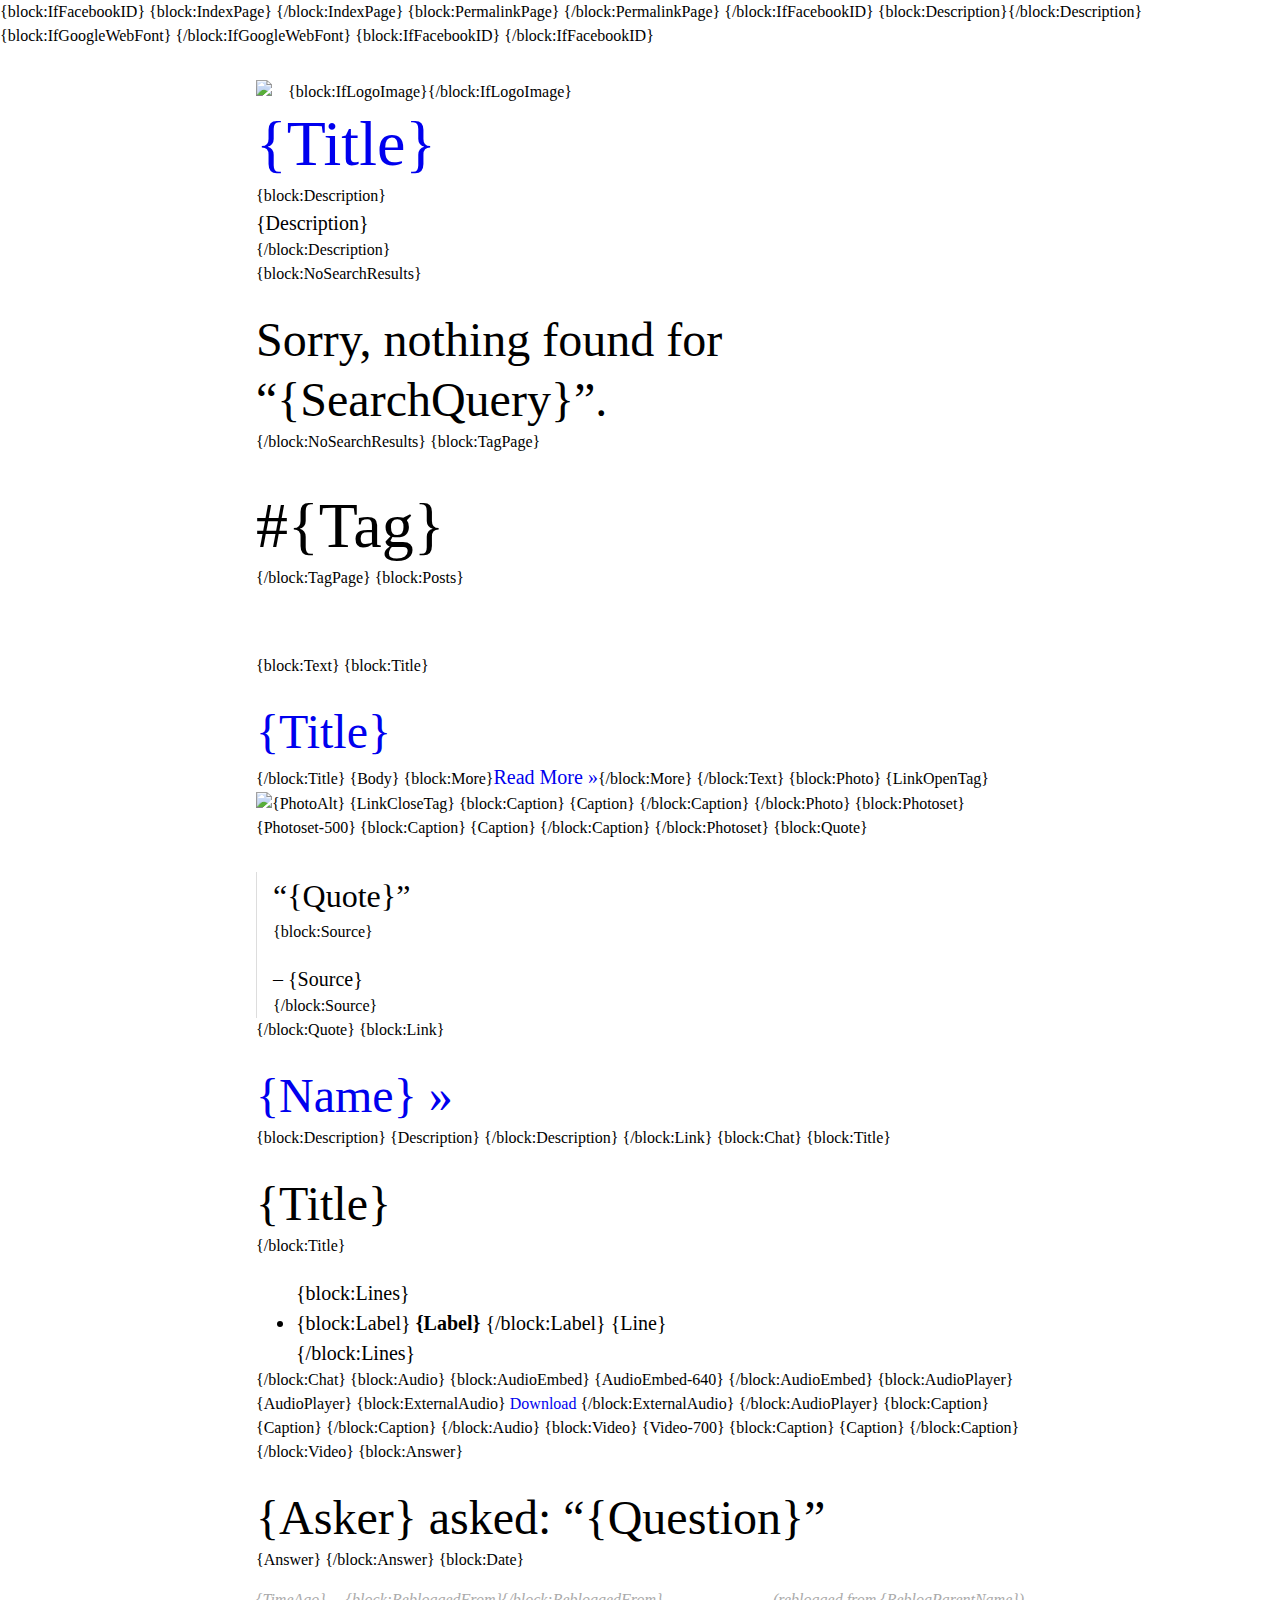
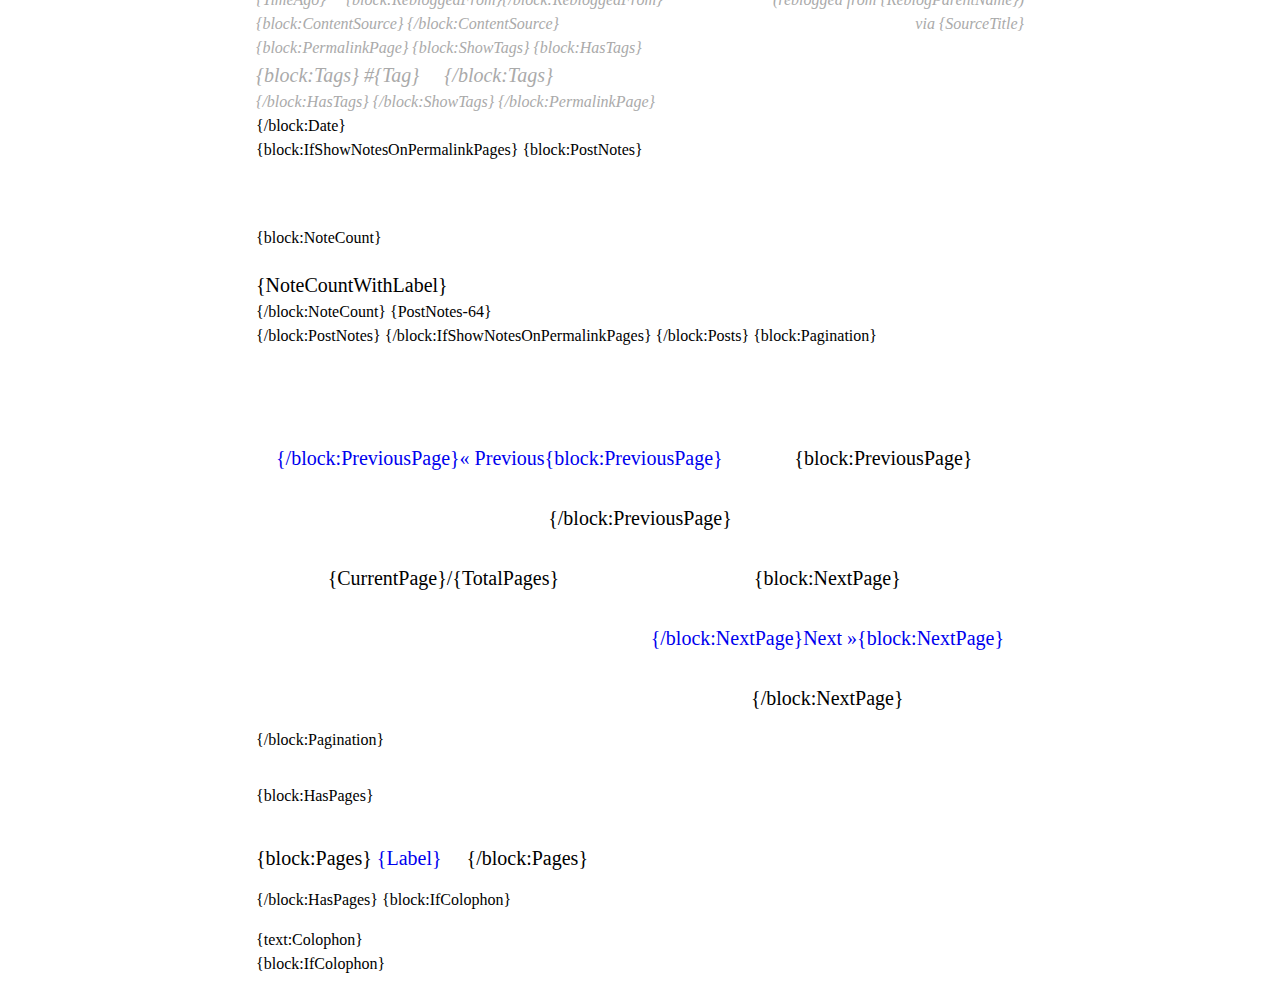
==== Ashley.html @ 75696577 "Added Google Analytics Web Property ID" ====
<!DOCTYPE html>

<!--
 
      Theme: Ashley v0.3.1
      Author: Jxnblk  [http://jxnblk.com]
      For: Tumblr  [http://tumblr.com/]
      Terms: Protected under Creative Commons.
  
-->

<html lang="en">
<head>
    <meta charset="UTF-8">
		
		<!-- Custom Variables -->
		<meta name="image:Logo" content=""/>
		<meta name="text:Google Analytics Web Property ID" content="" />
		<meta name="text:Colophon" content="Ashley theme by Jxnblk"/>
		<meta name="text:GoogleWebFont" content="Gentium Book Basic"/>
		<meta name="text:GoogleWebFontURL" content="Gentium+Book+Basic"/>
		<meta name="color:Background" content="#fff"/>
                <meta name="color:Text" content="#444"/>
                <meta name="color:Link" content="#099"/>
                <meta name="if:Show notes on permalink page" content="1" />
                <meta name="if:Show Tags" content="1" />
		<meta name="text:Facebook ID" content="YOUR_FACEBOOK_ID">
                {block:IfFacebookID}
                <meta property="fb:admin" content="{text:Facebook ID}">
                <meta property="og:site_name" content="{Title}">
                <meta property="og:image" content="{PortraitURL-48}">
                <meta property="og:title" content="{Title}{block:PostSummary} &mdash; {PostSummary}{/block:PostSummary}{block:SearchPage} &mdash; Search results for {SearchQuery}{/block:SearchPage}">
{block:IndexPage} 
                <meta property="og:type" content="blog">
                <meta property="og:description" content="{MetaDescription}">
{/block:IndexPage}      
{block:PermalinkPage}
                <meta property="og:type" content="article">
                <meta property="og:description" content="{block:PostSummary}{PostSummary}{/block:PostSummary}">
{/block:PermalinkPage}
{/block:IfFacebookID}
		<title>{Title}{block:PostSummary} &mdash; {PostSummary}{/block:PostSummary}</title>
		{block:Description}<meta name="description" content="{MetaDescription}">{/block:Description}

		<link rel="shortcut icon" href="{Favicon}">
		<link rel="apple-touch-icon" href="{PortraitURL-128}">
		<link rel="alternate" type="application/rss+xml" href="{RSS}">
    
    
    {block:IfGoogleWebFont}
      <!-- Google Web Fonts -->
      <link href='http://fonts.googleapis.com/css?family={text:GoogleWebFontURL}' rel='stylesheet' type='text/css'>
    {/block:IfGoogleWebFont}
    
    <meta name=viewport content='width=device-width, initial-scale=1'>
        
        
		<!--[if lt IE 9]>
			<script src="http://html5shim.googlecode.com/svn/trunk/html5.js"></script>
		<![endif]-->

		<style>
      
      * {
        margin: 0;
        padding: 0;
      }
      
      body {
        color: {color:Text};
        background: {color:Background};
        font-family: '{text:GoogleWebFont}', Georgia, serif;
        font-size: 100%;
        line-height: 1.5;
        font-weight: 400;
      }
      
      
      h1, h2, .h1, .h2 {
        font-weight: 400;
        line-height: 1.25;
        margin-top: .5em;
      }
      
      h1, .h1 {
        font-size: 32px;
      }
      
      h2, .h2 {
        font-size: 24px;
      }
      
      h3, .h3 {
        font-size: 20px;
      }
      
      h1+h2 { margin-top: 0; }
      
      p, .p, ul, ol {
        font-size: 18px;
      }
      
      small, .small {
        font-size: 14px;
      }
      
      strong, .strong {
        font-weight: 700;
      }
      
      p, ul, ol { margin-top: 1em; }
      
            @media screen and (min-width: 480px) {
              h1, .h1 { font-size: 48px; }
              h2, .h2 { font-size: 32px; }
              h3, .h3 { font-size: 24px; }
              p, .p, ul, ol { font-size: 20px;}
              small, .small { font-size: 16px;}
            }
            
            @media screen and (min-width: 640px) {
              h1, .h1 { font-size: 64px; }
              h2, .h2 { font-size: 48px; } 
              h3, .h3 { font-size: 32px; }
            }
      
      
      .wrap {
        width: 90%;
        padding: 0 5%;
        max-width: 48em;
        margin: 0 auto;
        overflow: hidden;
      }
      
      article {
        margin-top: 4em;
      }
      
      a {
        color: {color:Link};
        text-decoration: none;
      }
      
      a:hover {
        text-decoration: underline;
      }
      
      header {
        width: 90%;
        padding: 2em 5% 0;
        max-width: 48em;
        margin: 0 auto;
        overflow: hidden;
      }
      
      header:after {
        clear: both;
        content: '.';
        display: block;
        height: 0;
        visibility: hidden;
      }
      
      .logo {
        float: left;
        margin-right: 1em;
      }
      
      header h1, header p {
        margin: 0;
      }
      
      header a, a.post-title {
        color: {color:Text};
      }
      
      a.post-title:hover {
        text-decoration: none;
        color: {color:Link};
      }
      
      header a:hover {
        text-decoration: none;
      }
      
      .post img,
      .photoset,
      .photoset img,
      .photoset_row {
        max-width: 100%;
      }
      
      .post iframe, .video object {
        width: 100%;
        max-width: 100%;
      }
      
      .post blockquote {
        padding-left: 1em;
        border-left: 1px solid #ddd;
      }
      
      .post ul, .post ol {
        margin-left: 2em;
      }
      
      .post footer ul, .post footer ol {
        margin: 0;
      }
      
      .quote blockquote {
        padding: 0;
        border: none;
        font-style: italic;
      }
      
      .quote .source {
        text-align: right;
      }
      
      .post footer {
        padding: 0;
        margin-top: 1em;
        color: #aaa;
        font-style: italic;
      }
      
      .post footer a {
        color: #aaa;
      }
      
      .post footer a:hover {
        color: #999;
      }
      
      .post footer .source {
        float: right;
        margin-right: 0;
      }
      
      .post footer ul li {
        display: inline-block;
        margin-right: 1em;
      }
      
      .tags {
        margin-top: 1em;
      }
      
      .pagination {
        margin-top: 4em;
        text-align: center;
        line-height: 3em;
      }
      
      .pagination:after {
        clear: both;
        content: '.';
        display: block;
        height: 0;
        visibility: hidden;
      }
      
      .pagination a {
        display: block;
        height: 3em;
        padding: 0 1em;
        border-radius: 0.25em;
      }
      
      .pagination a:hover {
        background: #eee;
        text-decoration: none;
      }
      
      .pagination .previous {
        float: left;
      }
      
      .pagination .next {
        float: right;
      }

    
      footer.wrap {
        padding-top: 2em;
        padding-bottom: 2em;
      }
      
      ul.pages {
        list-style: none;
      }
      
      ul.pages li {
        display: inline-block;
        margin-right: 1em;        
      }
      
      ul.pages li a {
        display: block;
        height: 3em;
        line-height: 3em;
      }
      
      
      /* Permalink Notes */
      
      aside.notes {
        margin-top: 4em;
      }
      
      ol.notes {
        list-style: none;
        margin-top: 1em;
        border: 1px solid #ddd;
        border-radius: 0.25em;
      }
      
      ol.notes, ol.notes a {
        color: #aaa;
      }
      
      li.note {
        display: block;
        line-height: 2em;
        padding: 0.5em 1em;
        border-bottom: 1px solid #ddd;
      }
      li.note:last-child {
        border: none;
      }
      
      ol.notes li.note img.avatar {
        display: block;
        float: left;
        width: 2em;
        height: 2em;
        margin-right: 1em;
        border-radius: 0.25em;
      }
      
      .notes .action a {
        color: {color:Text};
      }
      
      .action {
        display: block;
        margin-left: 3em;
      }
      
      .notes blockquote {
        line-height: 1.5;
        margin-left: 3em;
      }
		  
			{CustomCSS}
			
		</style>
</head>

<body>

{block:IfFacebookID}
<script type="text/javascript">
// <![CDATA[
    var meta = document.createElement('meta');
    meta.setAttribute("property", "og:url");
    meta.setAttribute("content", location.href);
    (document.getElementsByTagName('head')[0] || document.getElementsByTagName('body')[0]).appendChild(meta);    
// ]]>
</script>
{/block:IfFacebookID}


  <header>
    {block:IfLogoImage}<a href="/"><img src="{image:Logo}" class="logo" /></a>{/block:IfLogoImage}
  	<h1><a href="/">{Title}</a></h1>
  	{block:Description}
  		<p>{Description}</p>
  	{/block:Description}
  </header>


		<div class="content wrap">
			<section class="posts">
				{block:NoSearchResults}
					<h2>Sorry, nothing found for &ldquo;{SearchQuery}&rdquo;.</h2>
				{/block:NoSearchResults}

				{block:TagPage}
					<h2 class="h1">#{Tag}</h2>
				{/block:TagPage}

				{block:Posts}
					<article class="post {PostType}">
						{block:Text}
							{block:Title}
								<a href="{Permalink}" class="post-title"><h2>{Title}</h2></a>
							{/block:Title}
							
							{Body}
							
							{block:More}<a href="{Permalink}" class="p">Read More &raquo;</a>{/block:More}
							
						{/block:Text}

						{block:Photo}
							{LinkOpenTag}
                <img src="{PhotoURL-HighRes}" alt="{PhotoAlt}">           
							{LinkCloseTag}

							{block:Caption}
								{Caption}
							{/block:Caption}
						{/block:Photo}

						{block:Photoset}
							{Photoset-500}

							{block:Caption}
								{Caption}
							{/block:Caption}
						{/block:Photoset}

						{block:Quote}
							<blockquote>
								<p class="h3">&ldquo;{Quote}&rdquo;</p>

								{block:Source}
									<p class="source">&ndash; {Source}</p>
								{/block:Source}
							</blockquote>
						{/block:Quote}

						{block:Link}
							<h2><a href="{URL}"{Target}>{Name} &raquo;</a></h2>

							{block:Description}
								{Description}
							{/block:Description}
						{/block:Link}

						{block:Chat}
							{block:Title}
								<h2>{Title}</h2>
							{/block:Title}

							<ul>
								{block:Lines}
									<li class="{Alt}">
										{block:Label}
										    <b>{Label}</b>
										{/block:Label}

										{Line}
									</li>
								{/block:Lines}
							</ul>
						{/block:Chat}

						{block:Audio}
							{block:AudioEmbed}
								{AudioEmbed-640}
							{/block:AudioEmbed}
							{block:AudioPlayer}
								{AudioPlayer}
								{block:ExternalAudio}
									<a href="{ExternalAudioURL}">Download</a>
								{/block:ExternalAudio}
							{/block:AudioPlayer}
							
							{block:Caption}
								{Caption}
							{/block:Caption}
						{/block:Audio}

						{block:Video}
							{Video-700}

							{block:Caption}
								{Caption}
							{/block:Caption}
						{/block:Video}

						{block:Answer}
							<h2>{Asker} asked: <q>{Question}</q></h2>

							{Answer}
						{/block:Answer}

						{block:Date}
							<footer>
								<ul class="small">
									<li><a href="{Permalink}" title="{DayOfWeek}, {DayOfMonth} {Month} {Year}, {24Hour}:{Minutes}:{Seconds}">{TimeAgo}</a></li>
										
									{block:RebloggedFrom}<li class="source"> (reblogged from <a href="{ReblogParentURL}">{ReblogParentName}</a>)</li>{/block:RebloggedFrom}
									{block:ContentSource}
										<li class="source">via <a href="{SourceURL}">{SourceTitle}</a></li>
									{/block:ContentSource}
									
								</ul>
								
								{block:PermalinkPage}
                    {block:ShowTags}
                    {block:HasTags}
  											<ul class="tags">
  												{block:Tags}
  													<li>
  														<a href="{TagURL}">#{Tag}</a>
  													</li>
  												{/block:Tags}
  											</ul>
  									{/block:HasTags}
  									{/block:ShowTags}	
								{/block:PermalinkPage}
								
								
							</footer>
						{/block:Date}
					</article> <!-- /post -->			

				{block:IfShowNotesOnPermalinkPages}	
  				{block:PostNotes}
  				  <aside class="notes">
    				  {block:NoteCount}<p>{NoteCountWithLabel}</p>{/block:NoteCount}
    					{PostNotes-64}
  				  </aside>
  				{/block:PostNotes}
                                {/block:IfShowNotesOnPermalinkPages}

				{/block:Posts}
				
				{block:Pagination}
					<div class="pagination p">
						<span class="previous">{block:PreviousPage}<a href="{PreviousPage}" class="previous">{/block:PreviousPage}&laquo; Previous{block:PreviousPage}</a>{/block:PreviousPage}</span>
						<span class="page-numbers">{CurrentPage}/{TotalPages}</span>
						<span class="next">{block:NextPage}<a href="{NextPage}">{/block:NextPage}Next &raquo;{block:NextPage}</a>{/block:NextPage}</span>
					</div>
				{/block:Pagination}
				
				
				
			</section> <!-- /posts -->
		</div> <!-- /content -->
	
		
	<footer class="small wrap">
	
  	{block:HasPages}
  		<ul class="pages">
				{block:Pages}
					<li><a href="{URL}">{Label}</a></li>
				{/block:Pages}
  		</ul>
		{/block:HasPages}
		
	  {block:IfColophon}<p class="small">{text:Colophon}</p>{block:IfColophon}
	</footer>
	    <script type="text/javascript">
var analytics_code = '{text:Google Analytics Web Property ID}'.trim();
if (analytics_code.length) {
var _gaq = _gaq || [];
_gaq.push(['_setAccount', analytics_code]);
_gaq.push(['_trackPageview']);

(function() {
var ga = document.createElement('script'); ga.type = 'text/javascript'; ga.async = true;
ga.src = ('https:' == document.location.protocol ? 'https://ssl' : 'http://www') + '.google-analytics.com/ga.js';
var s = document.getElementsByTagName('script')[0]; s.parentNode.insertBefore(ga, s);
})();
}
</script>  
		
</body>
</html>
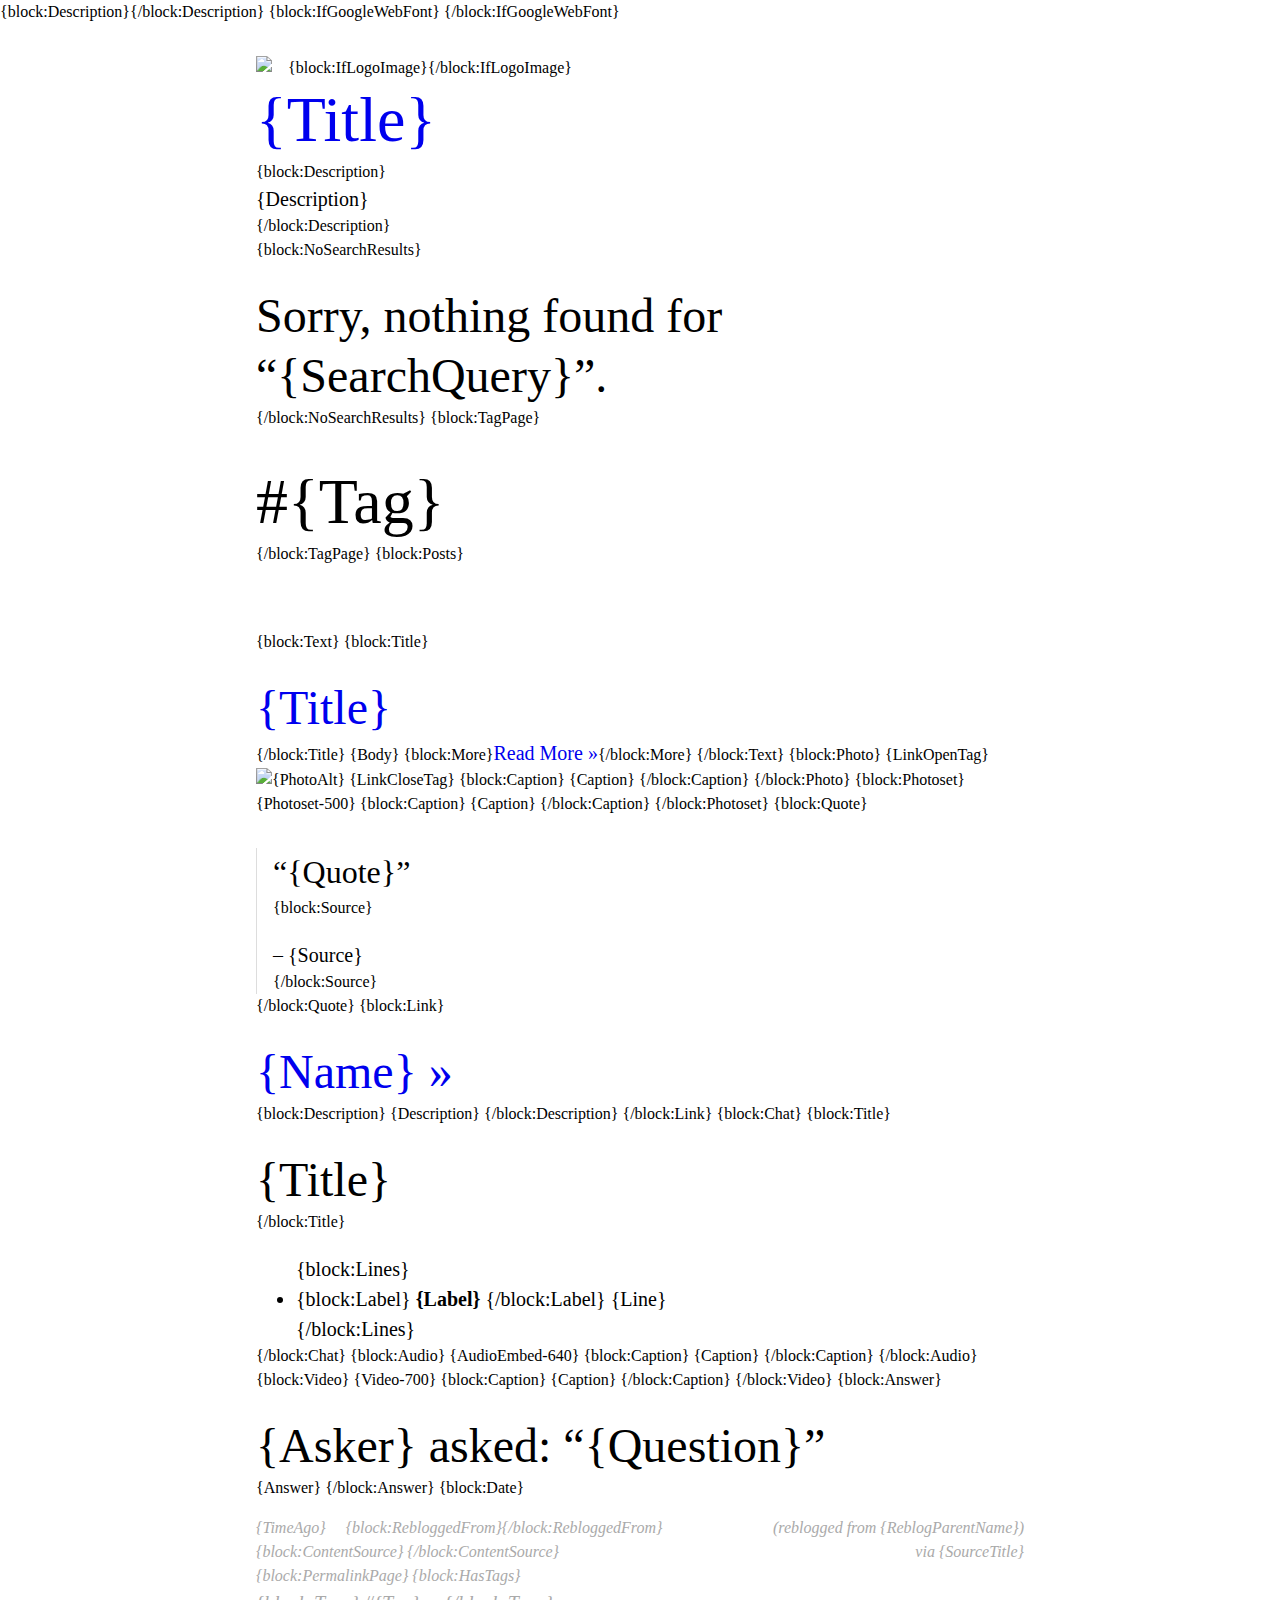
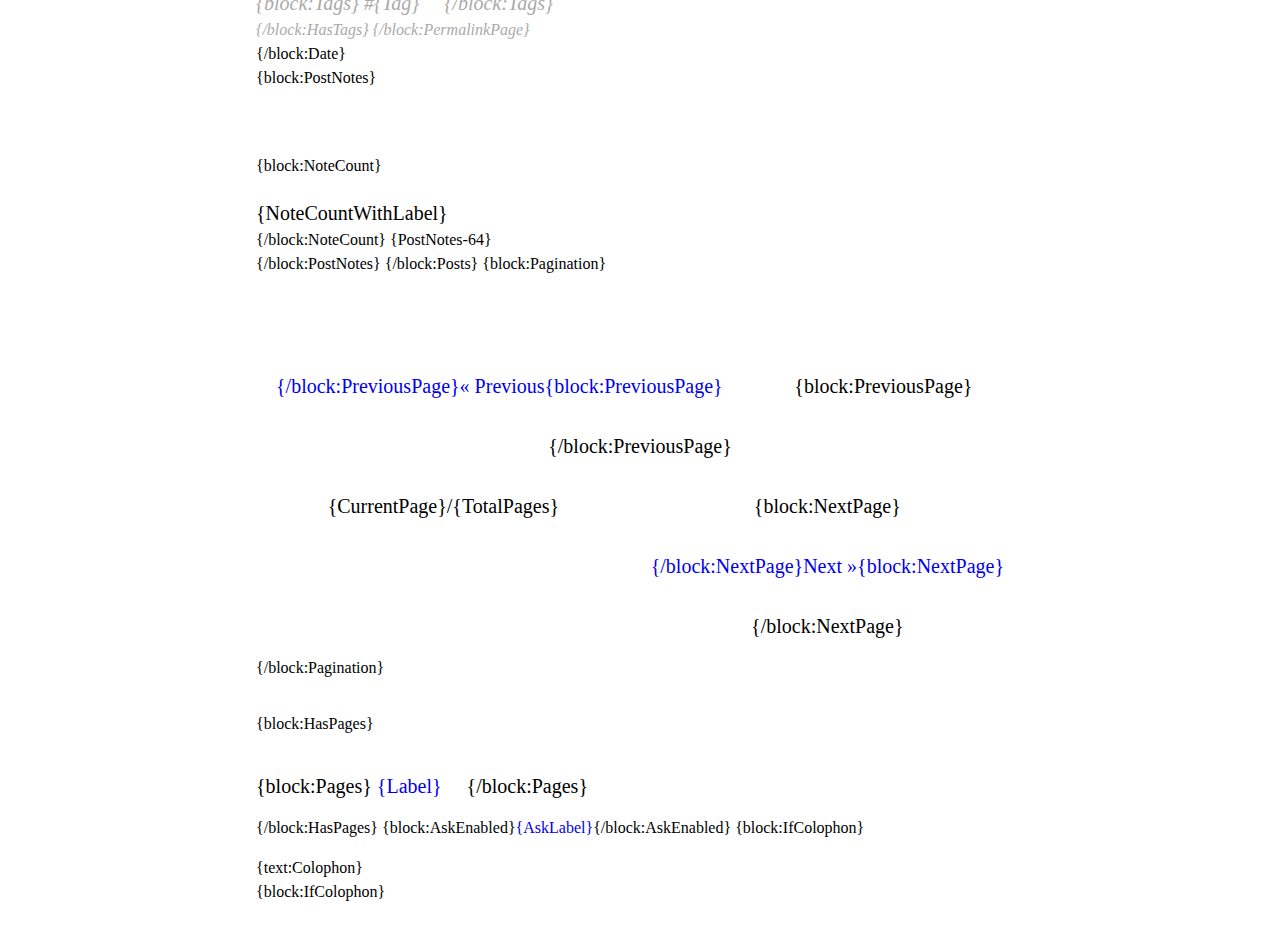
==== commit 2f23a650: "centered images" ====
--- a/Ashley.html
+++ b/Ashley.html
@@ -1,64 +1,35 @@
 <!DOCTYPE html>
-
 <!--
  
-      Theme: Ashley v0.3.1
+      Theme: Ashley v0.4
       Author: Jxnblk  [http://jxnblk.com]
       For: Tumblr  [http://tumblr.com/]
       Terms: Protected under Creative Commons.
   
 -->
-
 <html lang="en">
 <head>
     <meta charset="UTF-8">
-		
 		<!-- Custom Variables -->
 		<meta name="image:Logo" content=""/>
-		<meta name="text:Google Analytics Web Property ID" content="" />
 		<meta name="text:Colophon" content="Ashley theme by Jxnblk"/>
 		<meta name="text:GoogleWebFont" content="Gentium Book Basic"/>
 		<meta name="text:GoogleWebFontURL" content="Gentium+Book+Basic"/>
 		<meta name="color:Background" content="#fff"/>
-                <meta name="color:Text" content="#444"/>
-                <meta name="color:Link" content="#099"/>
-                <meta name="if:Show notes on permalink page" content="1" />
-                <meta name="if:Show Tags" content="1" />
-		<meta name="text:Facebook ID" content="YOUR_FACEBOOK_ID">
-                {block:IfFacebookID}
-                <meta property="fb:admin" content="{text:Facebook ID}">
-                <meta property="og:site_name" content="{Title}">
-                <meta property="og:image" content="{PortraitURL-48}">
-                <meta property="og:title" content="{Title}{block:PostSummary} &mdash; {PostSummary}{/block:PostSummary}{block:SearchPage} &mdash; Search results for {SearchQuery}{/block:SearchPage}">
-{block:IndexPage} 
-                <meta property="og:type" content="blog">
-                <meta property="og:description" content="{MetaDescription}">
-{/block:IndexPage}      
-{block:PermalinkPage}
-                <meta property="og:type" content="article">
-                <meta property="og:description" content="{block:PostSummary}{PostSummary}{/block:PostSummary}">
-{/block:PermalinkPage}
-{/block:IfFacebookID}
+    <meta name="color:Text" content="#444"/>
+    <meta name="color:Link" content="#099"/>
 		<title>{Title}{block:PostSummary} &mdash; {PostSummary}{/block:PostSummary}</title>
 		{block:Description}<meta name="description" content="{MetaDescription}">{/block:Description}
-
 		<link rel="shortcut icon" href="{Favicon}">
 		<link rel="apple-touch-icon" href="{PortraitURL-128}">
 		<link rel="alternate" type="application/rss+xml" href="{RSS}">
-    
-    
     {block:IfGoogleWebFont}
-      <!-- Google Web Fonts -->
       <link href='http://fonts.googleapis.com/css?family={text:GoogleWebFontURL}' rel='stylesheet' type='text/css'>
     {/block:IfGoogleWebFont}
-    
     <meta name=viewport content='width=device-width, initial-scale=1'>
-        
-        
 		<!--[if lt IE 9]>
 			<script src="http://html5shim.googlecode.com/svn/trunk/html5.js"></script>
 		<![endif]-->
-
 		<style>
       
       * {
@@ -191,7 +162,7 @@
         max-width: 100%;
       }
       
-      .post iframe, .video object {
+      .post iframe:not(.photoset), .video object {
         width: 100%;
         max-width: 100%;
       }
@@ -353,25 +324,22 @@
         line-height: 1.5;
         margin-left: 3em;
       }
+      
+      img.singlePhoto {
+        display:block;
+        margin: auto
+      }
+
+      iframe.photoset {
+        margin: auto;
+        display: table;
+      }
 		  
 			{CustomCSS}
 			
 		</style>
 </head>
-
 <body>
-
-{block:IfFacebookID}
-<script type="text/javascript">
-// <![CDATA[
-    var meta = document.createElement('meta');
-    meta.setAttribute("property", "og:url");
-    meta.setAttribute("content", location.href);
-    (document.getElementsByTagName('head')[0] || document.getElementsByTagName('body')[0]).appendChild(meta);    
-// ]]>
-</script>
-{/block:IfFacebookID}
-
 
   <header>
     {block:IfLogoImage}<a href="/"><img src="{image:Logo}" class="logo" /></a>{/block:IfLogoImage}
@@ -380,7 +348,6 @@
   		<p>{Description}</p>
   	{/block:Description}
   </header>
-
 
 		<div class="content wrap">
 			<section class="posts">
@@ -460,15 +427,8 @@
 						{/block:Chat}
 
 						{block:Audio}
-							{block:AudioEmbed}
-								{AudioEmbed-640}
-							{/block:AudioEmbed}
-							{block:AudioPlayer}
-								{AudioPlayer}
-								{block:ExternalAudio}
-									<a href="{ExternalAudioURL}">Download</a>
-								{/block:ExternalAudio}
-							{/block:AudioPlayer}
+							
+						  {AudioEmbed-640}
 							
 							{block:Caption}
 								{Caption}
@@ -493,16 +453,13 @@
 							<footer>
 								<ul class="small">
 									<li><a href="{Permalink}" title="{DayOfWeek}, {DayOfMonth} {Month} {Year}, {24Hour}:{Minutes}:{Seconds}">{TimeAgo}</a></li>
-										
 									{block:RebloggedFrom}<li class="source"> (reblogged from <a href="{ReblogParentURL}">{ReblogParentName}</a>)</li>{/block:RebloggedFrom}
 									{block:ContentSource}
 										<li class="source">via <a href="{SourceURL}">{SourceTitle}</a></li>
 									{/block:ContentSource}
-									
 								</ul>
 								
 								{block:PermalinkPage}
-                    {block:ShowTags}
                     {block:HasTags}
   											<ul class="tags">
   												{block:Tags}
@@ -511,23 +468,19 @@
   													</li>
   												{/block:Tags}
   											</ul>
-  									{/block:HasTags}
-  									{/block:ShowTags}	
+  									{/block:HasTags}			
 								{/block:PermalinkPage}
-								
-								
+															
 							</footer>
 						{/block:Date}
 					</article> <!-- /post -->			
-
-				{block:IfShowNotesOnPermalinkPages}	
+				
   				{block:PostNotes}
   				  <aside class="notes">
     				  {block:NoteCount}<p>{NoteCountWithLabel}</p>{/block:NoteCount}
     					{PostNotes-64}
   				  </aside>
   				{/block:PostNotes}
-                                {/block:IfShowNotesOnPermalinkPages}
 
 				{/block:Posts}
 				
@@ -538,15 +491,11 @@
 						<span class="next">{block:NextPage}<a href="{NextPage}">{/block:NextPage}Next &raquo;{block:NextPage}</a>{/block:NextPage}</span>
 					</div>
 				{/block:Pagination}
-				
-				
-				
+							
 			</section> <!-- /posts -->
 		</div> <!-- /content -->
 	
-		
 	<footer class="small wrap">
-	
   	{block:HasPages}
   		<ul class="pages">
 				{block:Pages}
@@ -554,23 +503,9 @@
 				{/block:Pages}
   		</ul>
 		{/block:HasPages}
-		
+		{block:AskEnabled}<a href="/ask">{AskLabel}</a>{/block:AskEnabled}
 	  {block:IfColophon}<p class="small">{text:Colophon}</p>{block:IfColophon}
 	</footer>
-	    <script type="text/javascript">
-var analytics_code = '{text:Google Analytics Web Property ID}'.trim();
-if (analytics_code.length) {
-var _gaq = _gaq || [];
-_gaq.push(['_setAccount', analytics_code]);
-_gaq.push(['_trackPageview']);
-
-(function() {
-var ga = document.createElement('script'); ga.type = 'text/javascript'; ga.async = true;
-ga.src = ('https:' == document.location.protocol ? 'https://ssl' : 'http://www') + '.google-analytics.com/ga.js';
-var s = document.getElementsByTagName('script')[0]; s.parentNode.insertBefore(ga, s);
-})();
-}
-</script>  
-		
+	
 </body>
 </html>
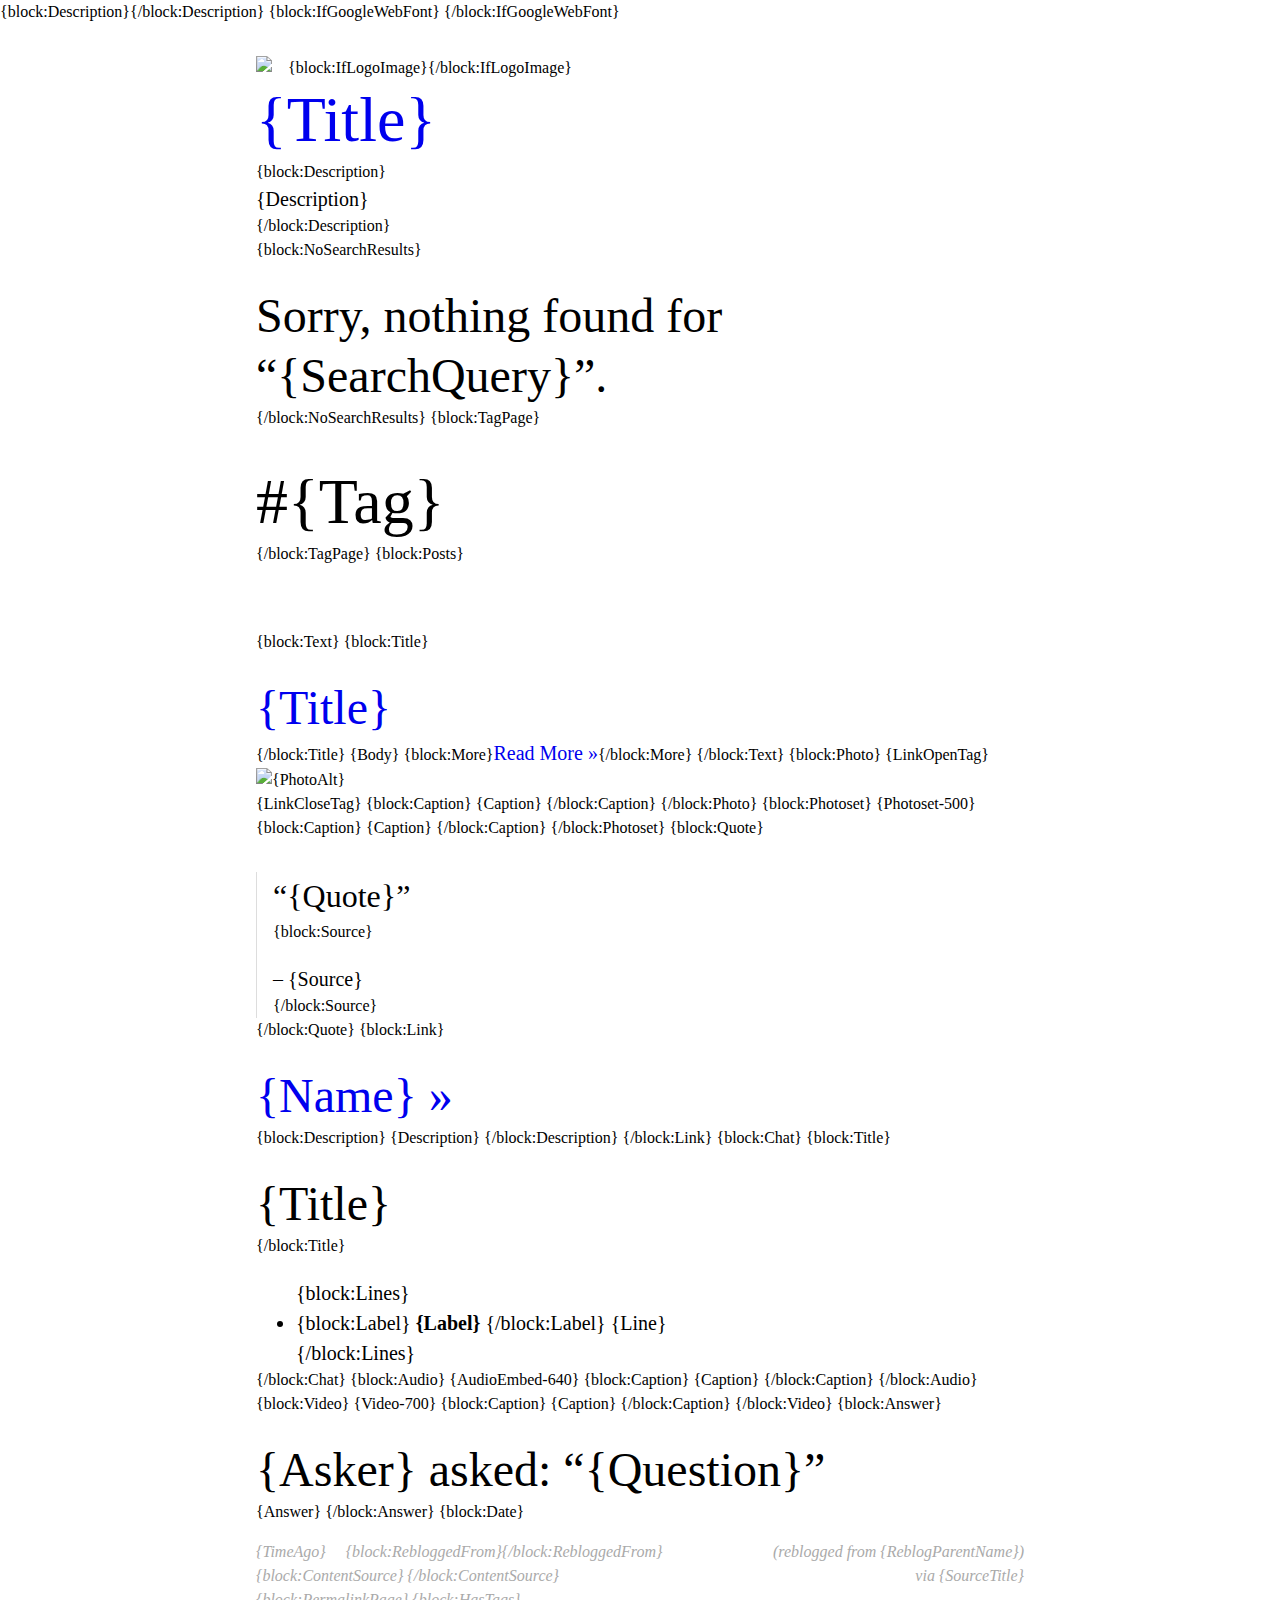
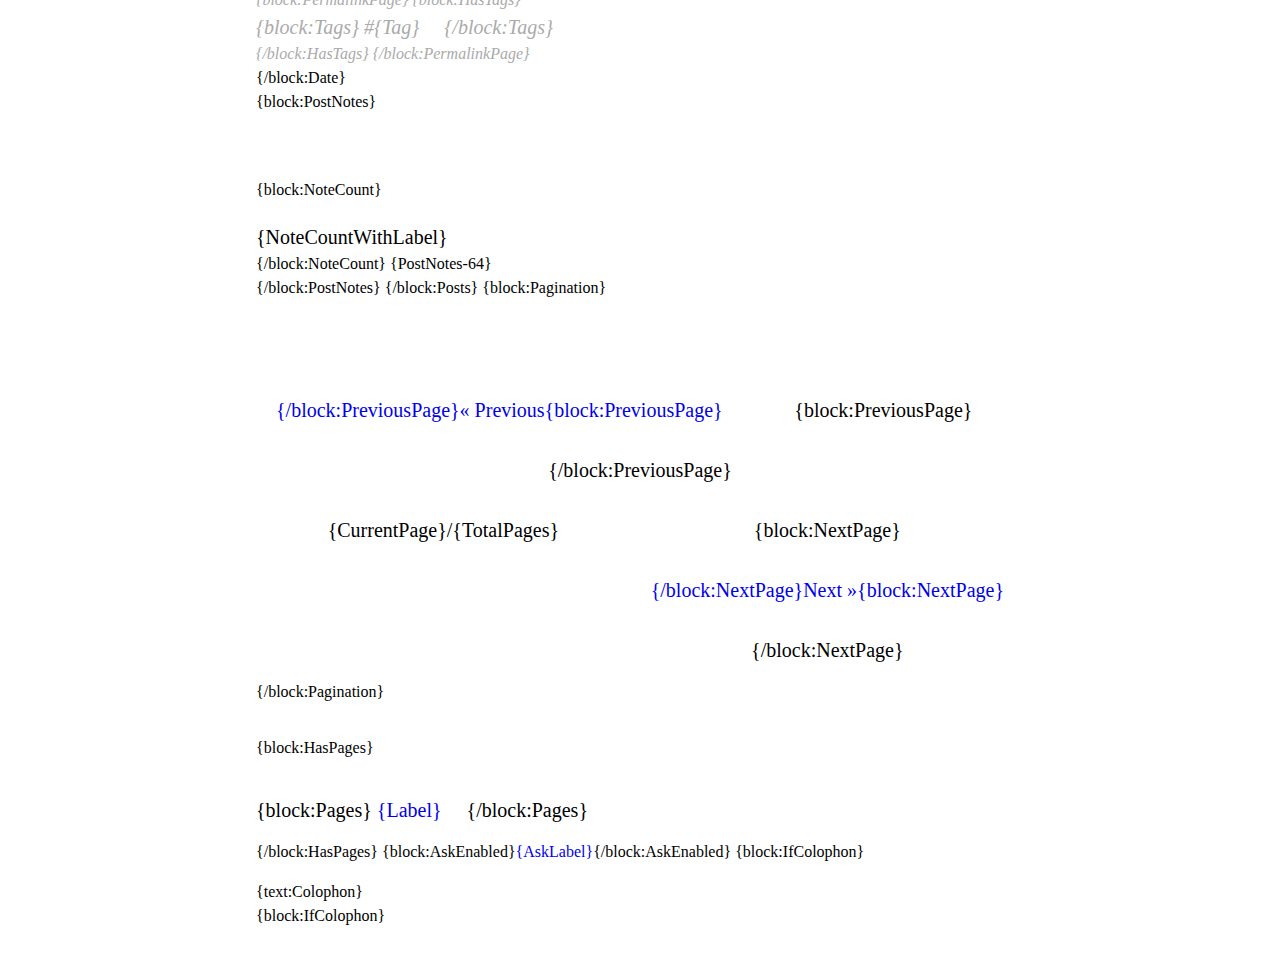
==== commit a6aeb940: "Merge d1b3cc02b4ee8889997dde9091bb0cc9f5d08c7b into 6bc4c1c0626e89740cc9ab27162dc585326d2cde" ====
--- a/Ashley.html
+++ b/Ashley.html
@@ -374,7 +374,7 @@
 
 						{block:Photo}
 							{LinkOpenTag}
-                <img src="{PhotoURL-HighRes}" alt="{PhotoAlt}">           
+                <img src="{PhotoURL-HighRes}" alt="{PhotoAlt}" class="singlePhoto">           
 							{LinkCloseTag}
 
 							{block:Caption}
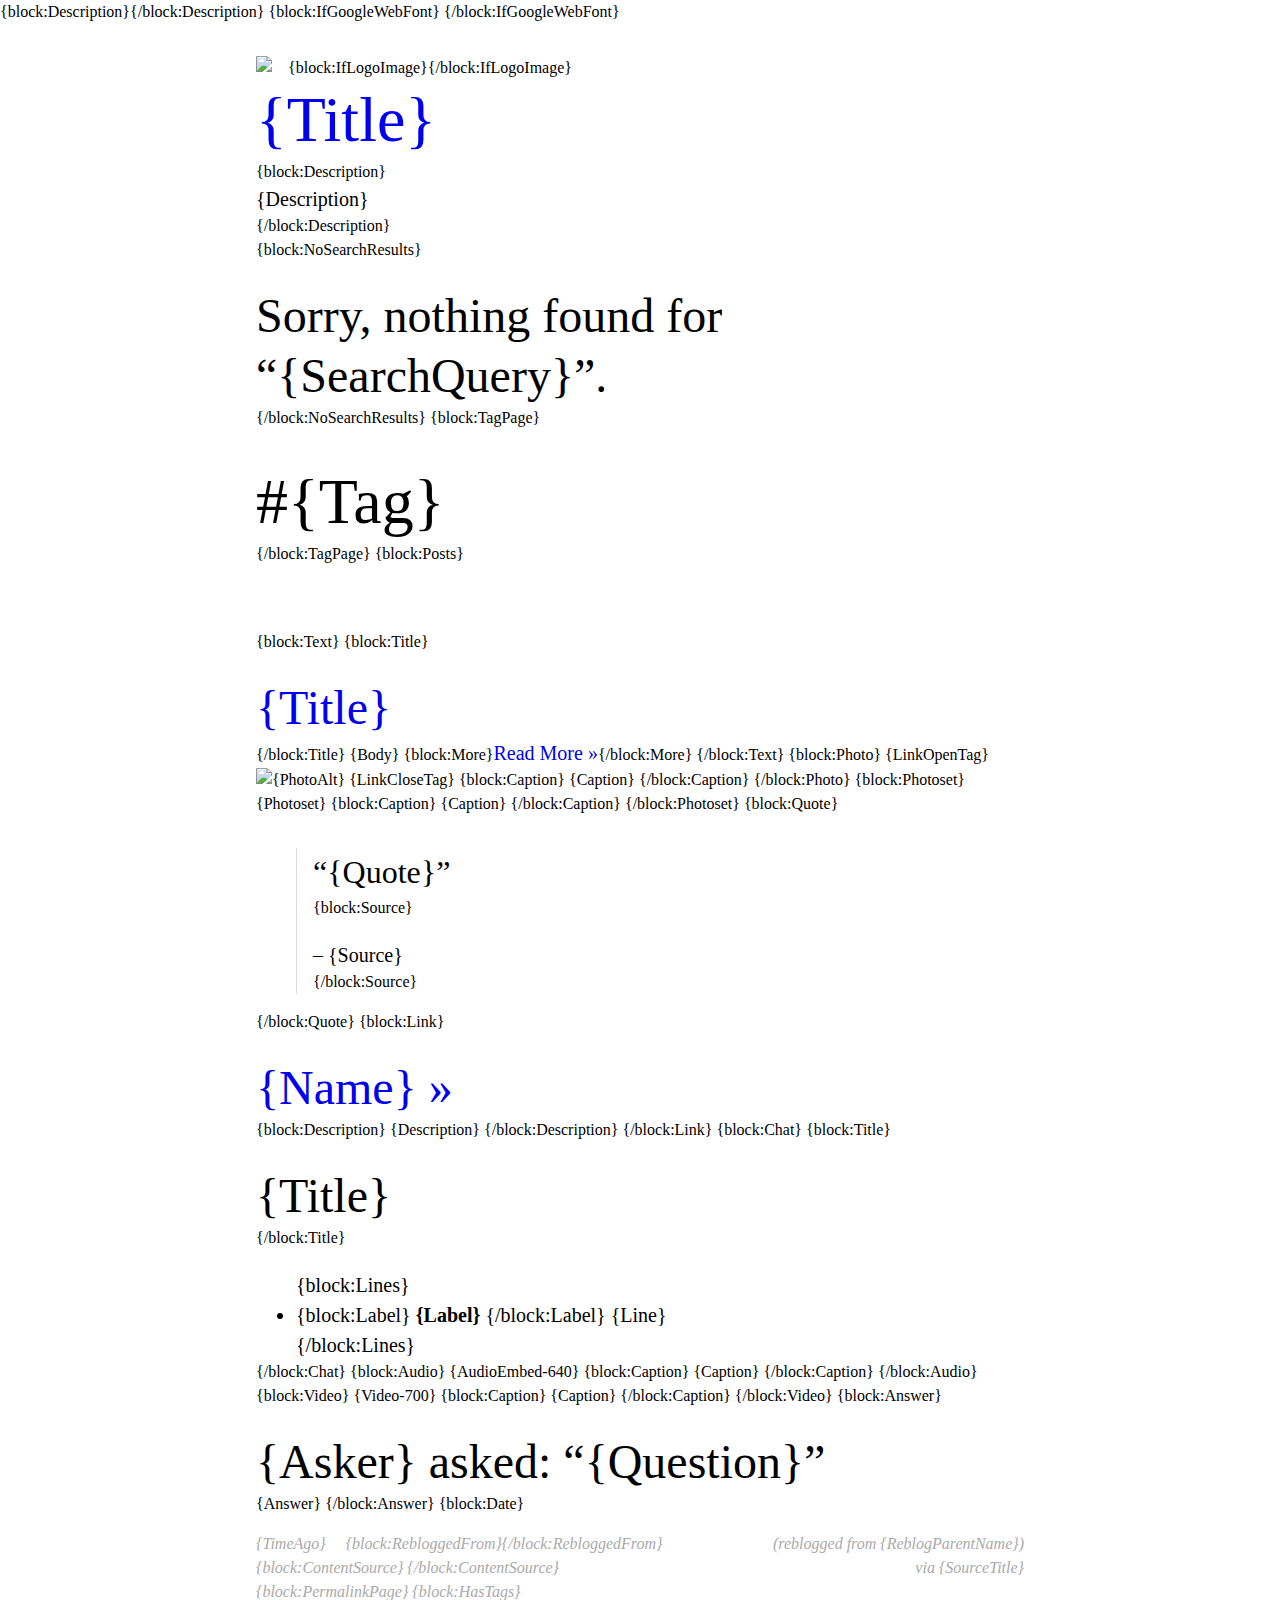
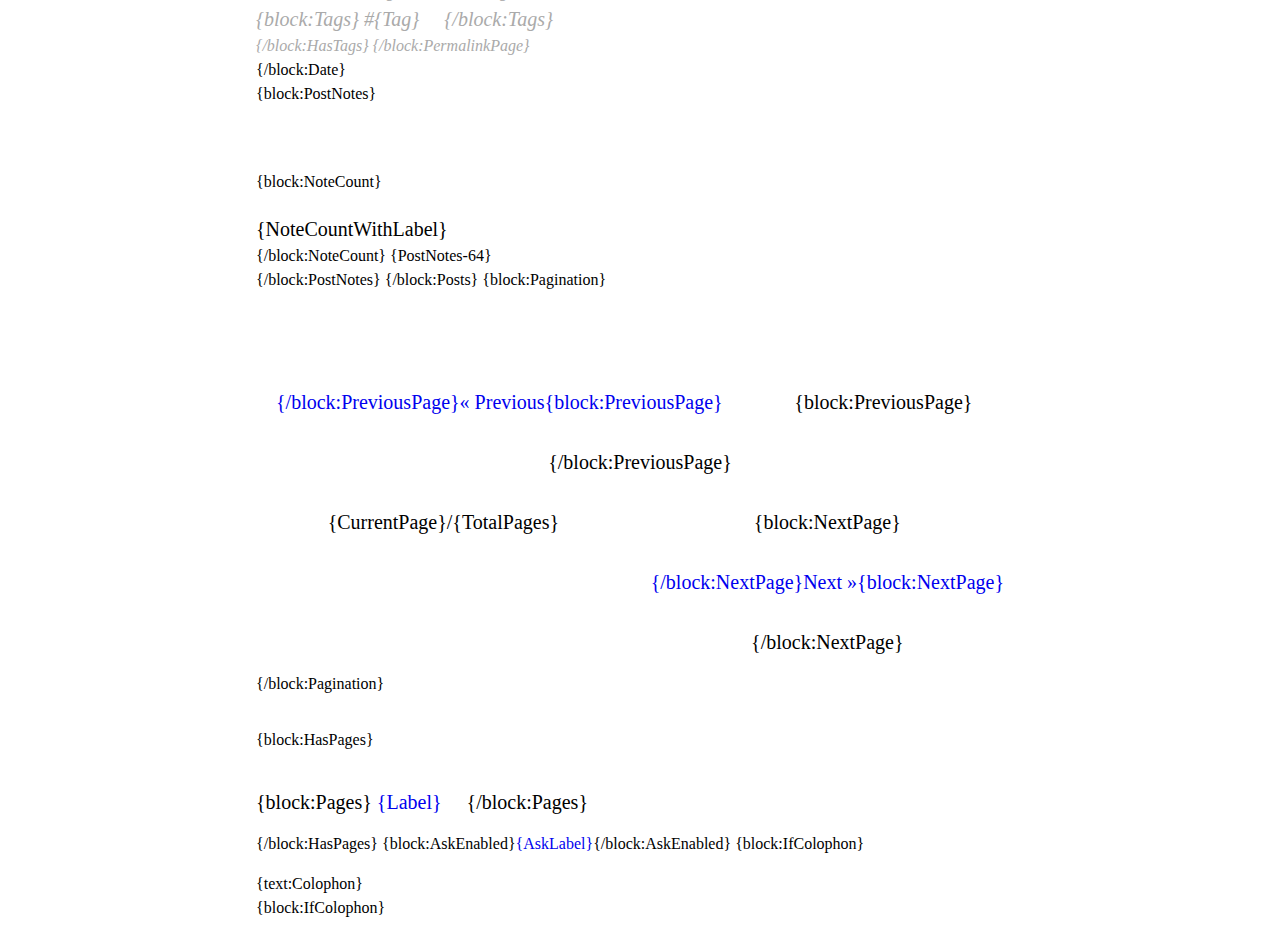
==== commit 32838c79: "Merge ad6bd4c951b930d2386f428fe826940365d52479 into bdb42f6ec62635df1695f7937e1a1d6857eb6d73" ====
--- a/Ashley.html
+++ b/Ashley.html
@@ -1,7 +1,7 @@
 <!DOCTYPE html>
 <!--
  
-      Theme: Ashley v0.4
+      Theme: Ashley v0.5
       Author: Jxnblk  [http://jxnblk.com]
       For: Tumblr  [http://tumblr.com/]
       Terms: Protected under Creative Commons.
@@ -17,7 +17,7 @@
 		<meta name="text:GoogleWebFontURL" content="Gentium+Book+Basic"/>
 		<meta name="color:Background" content="#fff"/>
     <meta name="color:Text" content="#444"/>
-    <meta name="color:Link" content="#099"/>
+    <meta name="color:Link" content="#09b"/>
 		<title>{Title}{block:PostSummary} &mdash; {PostSummary}{/block:PostSummary}</title>
 		{block:Description}<meta name="description" content="{MetaDescription}">{/block:Description}
 		<link rel="shortcut icon" href="{Favicon}">
@@ -32,10 +32,7 @@
 		<![endif]-->
 		<style>
       
-      * {
-        margin: 0;
-        padding: 0;
-      }
+      article,aside,details,figcaption,figure,footer,header,hgroup,main,nav,section,summary{display:block}audio,canvas,video{display:inline-block}audio:not([controls]){display:none;height:0}[hidden]{display:none}body,h1,h2,h3,h4,h5,h6,p,ul,ol,dl{margin:0;padding:0}a:focus{outline:thin dotted}a:active,a:hover{outline:0}b,strong{font-weight:bold}dfn{font-style:italic}hr{-moz-box-sizing:content-box;box-sizing:content-box;height:0}mark{background:#ff0;color:#000}code,kbd,pre,samp{font-family:monospace, serif;font-size:1em}q{quotes:"\201C" "\201D" "\2018" "\2019"}small{font-size:80%}sub,sup{font-size:75%;line-height:0;position:relative;vertical-align:baseline}sup{top:-0.5em}sub{bottom:-0.25em}img{border:0}svg:not(:root){overflow:hidden}figure{margin:0}fieldset{border:1px solid #c0c0c0;margin:0 2px;padding:0.35em 0.625em 0.75em}legend{border:0;padding:0}button,input,select,textarea{font-family:inherit;font-size:100%;margin:0}button,input{line-height:normal}button,select{text-transform:none}button,html input[type="button"],input[type="reset"],input[type="submit"]{-webkit-appearance:button;cursor:pointer}button[disabled],html input[disabled]{cursor:default}input[type="checkbox"],input[type="radio"]{box-sizing:border-box;padding:0}input[type="search"]{-webkit-appearance:textfield;-moz-box-sizing:content-box;-webkit-box-sizing:content-box;box-sizing:content-box}input[type="search"]::-webkit-search-cancel-button,input[type="search"]::-webkit-search-decoration{-webkit-appearance:none}button::-moz-focus-inner,input::-moz-focus-inner{border:0;padding:0}textarea{overflow:auto;vertical-align:top}table{border-collapse:collapse;border-spacing:0}
       
       body {
         color: {color:Text};
@@ -125,14 +122,6 @@
         overflow: hidden;
       }
       
-      header:after {
-        clear: both;
-        content: '.';
-        display: block;
-        height: 0;
-        visibility: hidden;
-      }
-      
       .logo {
         float: left;
         margin-right: 1em;
@@ -162,7 +151,7 @@
         max-width: 100%;
       }
       
-      .post iframe:not(.photoset), .video object {
+      .post iframe, .video object {
         width: 100%;
         max-width: 100%;
       }
@@ -223,14 +212,7 @@
         margin-top: 4em;
         text-align: center;
         line-height: 3em;
-      }
-      
-      .pagination:after {
-        clear: both;
-        content: '.';
-        display: block;
-        height: 0;
-        visibility: hidden;
+        overflow: hidden;
       }
       
       .pagination a {
@@ -324,16 +306,6 @@
         line-height: 1.5;
         margin-left: 3em;
       }
-      
-      img.singlePhoto {
-        display:block;
-        margin: auto
-      }
-
-      iframe.photoset {
-        margin: auto;
-        display: table;
-      }
 		  
 			{CustomCSS}
 			
@@ -374,7 +346,7 @@
 
 						{block:Photo}
 							{LinkOpenTag}
-                <img src="{PhotoURL-HighRes}" alt="{PhotoAlt}" class="singlePhoto">           
+                <img src="{PhotoURL-HighRes}" alt="{PhotoAlt}">           
 							{LinkCloseTag}
 
 							{block:Caption}
@@ -383,7 +355,7 @@
 						{/block:Photo}
 
 						{block:Photoset}
-							{Photoset-500}
+							{Photoset}
 
 							{block:Caption}
 								{Caption}
@@ -506,6 +478,17 @@
 		{block:AskEnabled}<a href="/ask">{AskLabel}</a>{/block:AskEnabled}
 	  {block:IfColophon}<p class="small">{text:Colophon}</p>{block:IfColophon}
 	</footer>
-	
+	<script>
+    function resizePhotosets(){
+      var parentWidth = document.body.querySelector('.html_photoset').offsetWidth; 
+      var photosets = document.body.querySelectorAll('iframe.photoset');
+      for(var i = 0; i < photosets.length; ++i){
+        var photoset = photosets[i];
+        photoset.width = parentWidth;
+      }   
+    }
+    window.onload = resizePhotosets;
+    window.onresize = resizePhotosets;
+  </script>
 </body>
-</html>
+</html>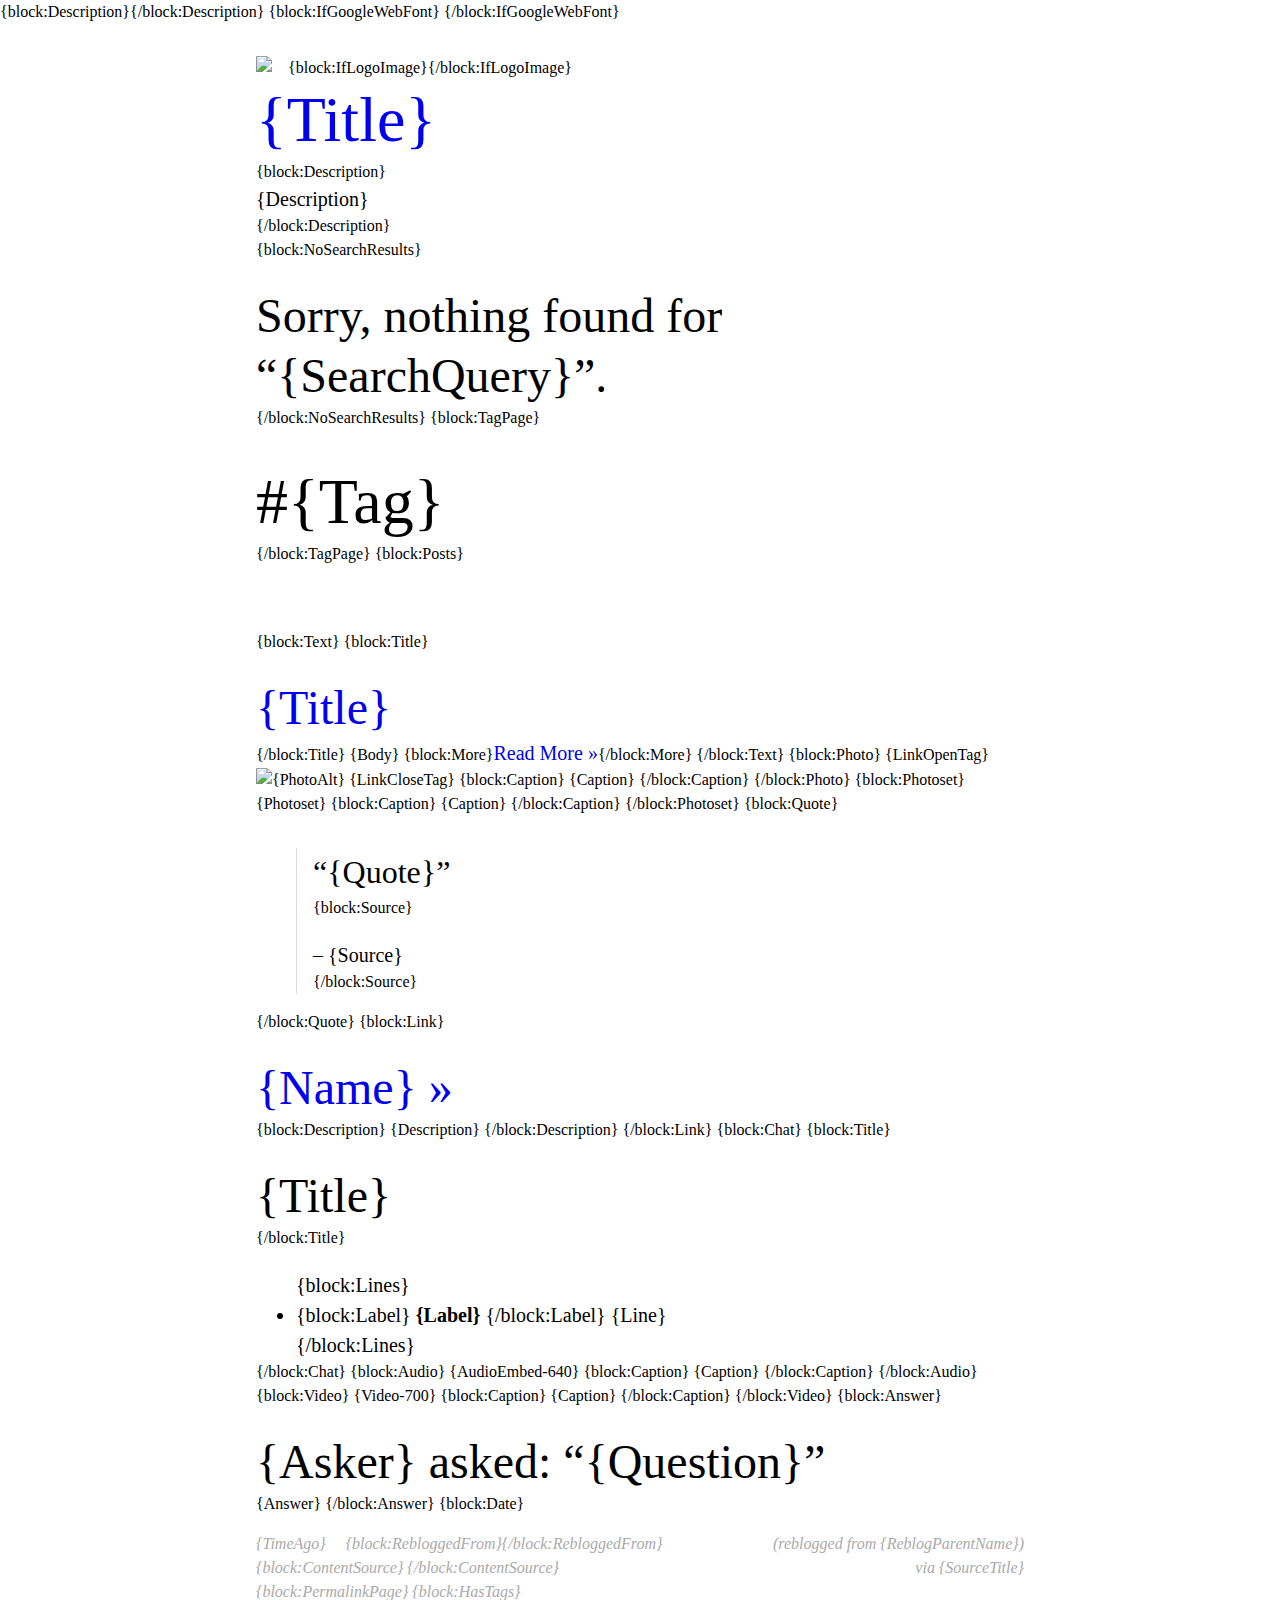
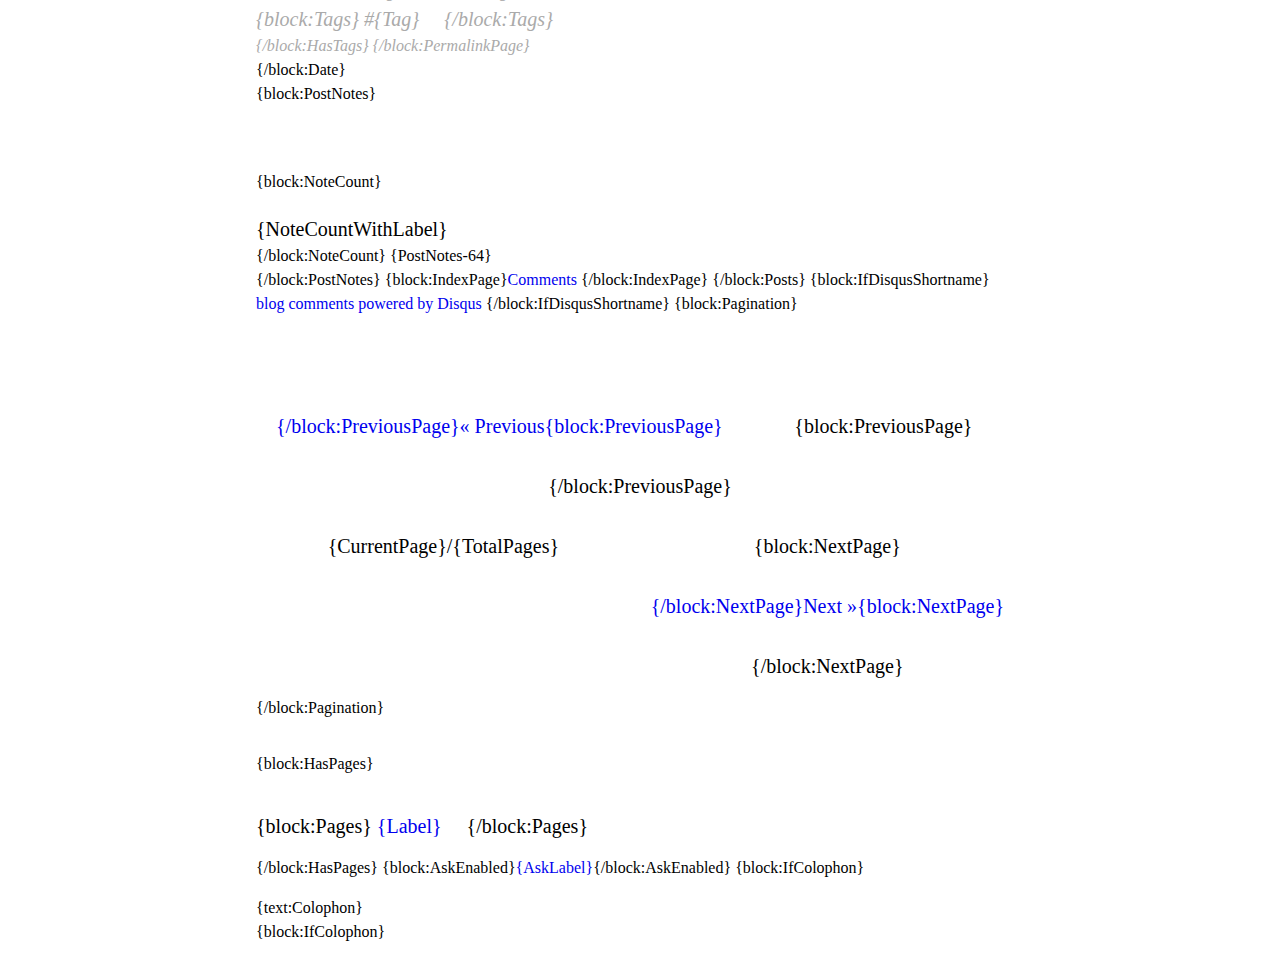
==== commit dfbf181f: "Empty shortname will not load Disqus" ====
--- a/Ashley.html
+++ b/Ashley.html
@@ -1,10 +1,10 @@
 <!DOCTYPE html>
 <!--
  
-      Theme: Ashley v0.5
+      Theme: Ashley v0.6
       Author: Jxnblk  [http://jxnblk.com]
       For: Tumblr  [http://tumblr.com/]
-      Terms: Protected under Creative Commons.
+      Terms: Protected under Creative Commons. [http://creativecommons.org/licenses/by-nc/3.0/]
   
 -->
 <html lang="en">
@@ -15,6 +15,7 @@
 		<meta name="text:Colophon" content="Ashley theme by Jxnblk"/>
 		<meta name="text:GoogleWebFont" content="Gentium Book Basic"/>
 		<meta name="text:GoogleWebFontURL" content="Gentium+Book+Basic"/>
+		<meta name="text:Disqus Shortname" content=""/>
 		<meta name="color:Background" content="#fff"/>
     <meta name="color:Text" content="#444"/>
     <meta name="color:Link" content="#09b"/>
@@ -453,8 +454,41 @@
     					{PostNotes-64}
   				  </aside>
   				{/block:PostNotes}
-
+				
+				{block:IndexPage}<a class="dsq-comment-count" href="{Permalink}#disqus_thread">Comments</a>
+				<script type="text/javascript">
+				    var disqus_shortname = '{text:Disqus Shortname}';
+
+				    (function () {
+				        var s = document.createElement('script'); s.async = true;
+				        s.type = 'text/javascript';
+				        s.src = '//' + disqus_shortname + '.disqus.com/count.js';
+				        (document.getElementsByTagName('HEAD')[0] || document.getElementsByTagName('BODY')[0]).appendChild(s);
+				    }());
+				</script>
+				{/block:IndexPage}
+				
 				{/block:Posts}
+				<!-- Start Disqus -->
+				{block:IfDisqusShortname}
+
+					<div id="disqus_thread"></div>
+					<script type="text/javascript">
+					    /* * * CONFIGURATION VARIABLES: EDIT BEFORE PASTING INTO YOUR WEBPAGE * * */
+					    var disqus_shortname = '{text:Disqus Shortname}'; // Required - Replace <example> with your forum shortname
+
+					    /* * * DON'T EDIT BELOW THIS LINE * * */
+					    (function() {
+					        var dsq = document.createElement('script'); dsq.type = 'text/javascript'; dsq.async = true;
+					        dsq.src = '//' + disqus_shortname + '.disqus.com/embed.js';
+					        (document.getElementsByTagName('head')[0] || document.getElementsByTagName('body')[0]).appendChild(dsq);
+					    })();
+					</script>
+					<noscript>Please enable JavaScript to view the <a href="http://disqus.com/?ref_noscript">comments powered by Disqus.</a></noscript>
+					<a href="http://disqus.com" class="dsq-brlink">blog comments powered by <span class="logo-disqus">Disqus</span></a>
+
+				{/block:IfDisqusShortname}
+				<!-- End Disqus -->
 				
 				{block:Pagination}
 					<div class="pagination p">
@@ -478,17 +512,5 @@
 		{block:AskEnabled}<a href="/ask">{AskLabel}</a>{/block:AskEnabled}
 	  {block:IfColophon}<p class="small">{text:Colophon}</p>{block:IfColophon}
 	</footer>
-	<script>
-    function resizePhotosets(){
-      var parentWidth = document.body.querySelector('.html_photoset').offsetWidth; 
-      var photosets = document.body.querySelectorAll('iframe.photoset');
-      for(var i = 0; i < photosets.length; ++i){
-        var photoset = photosets[i];
-        photoset.width = parentWidth;
-      }   
-    }
-    window.onload = resizePhotosets;
-    window.onresize = resizePhotosets;
-  </script>
 </body>
-</html>+</html>
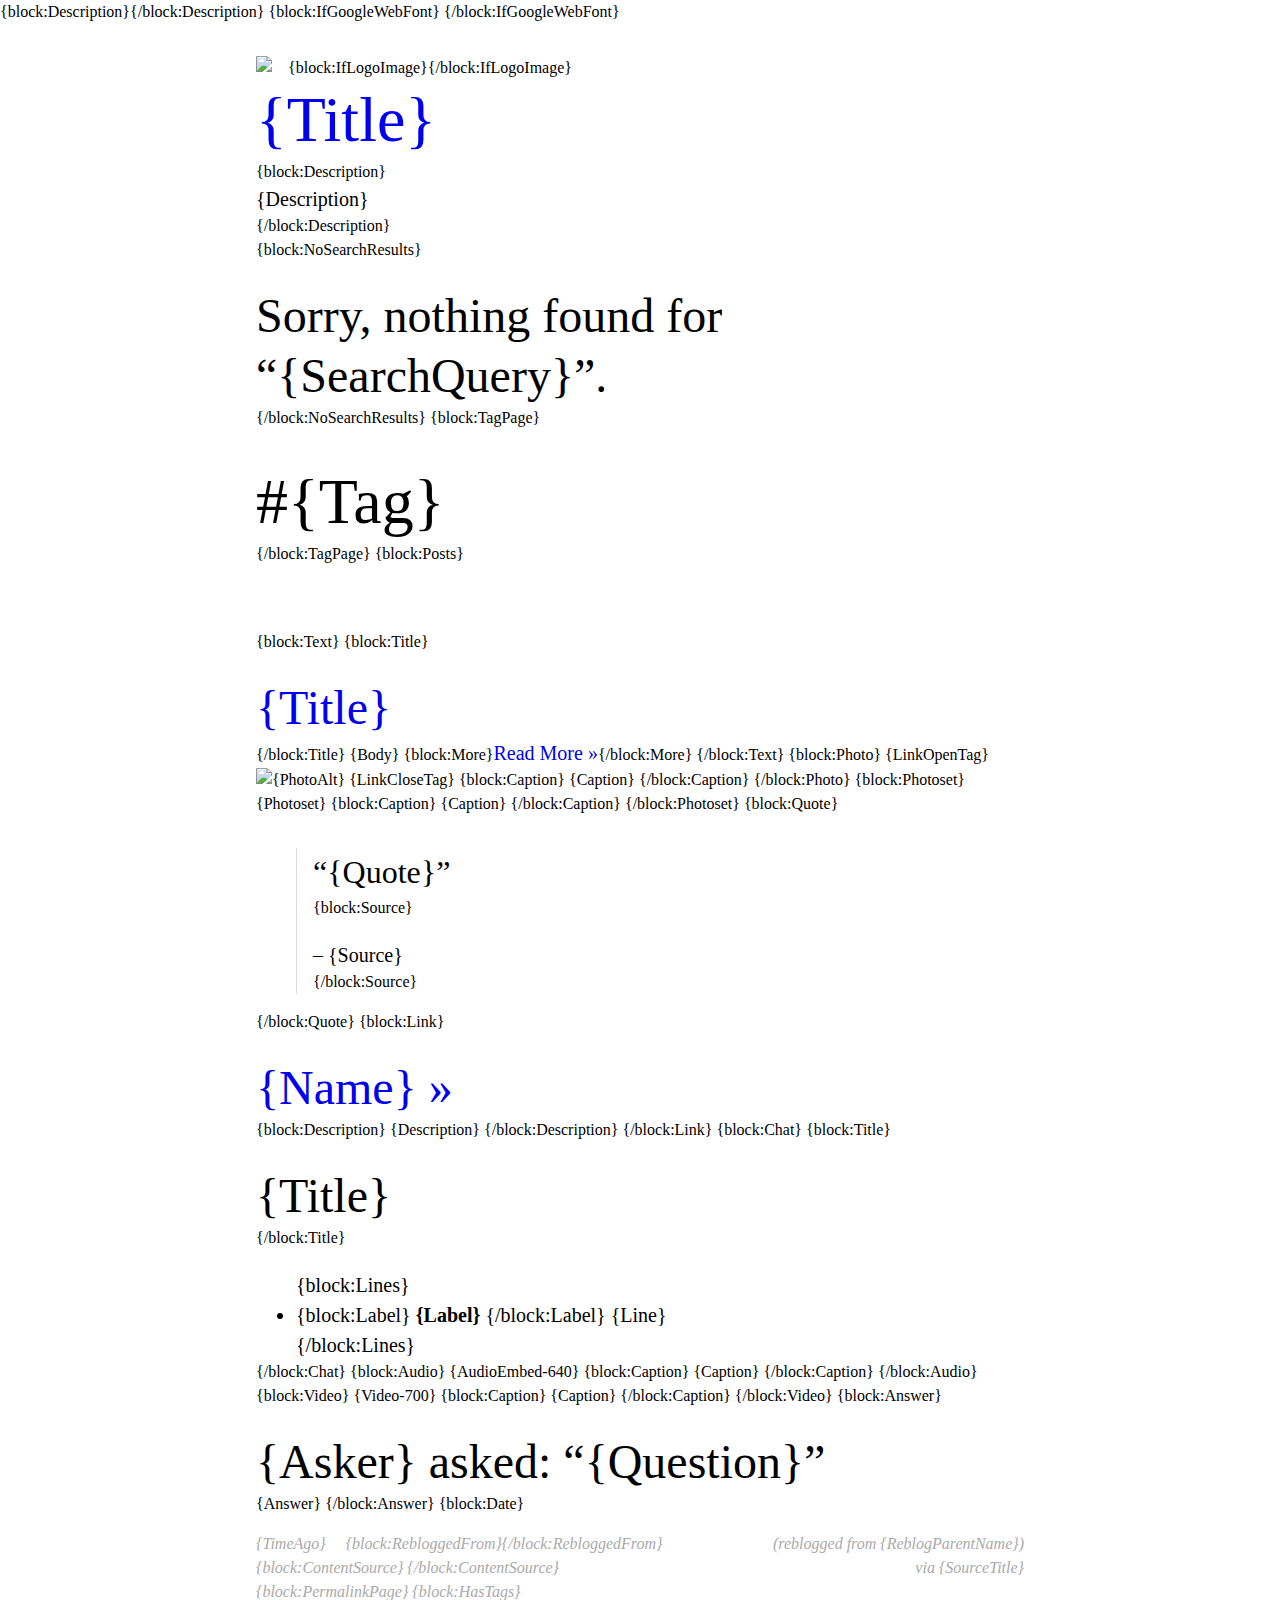
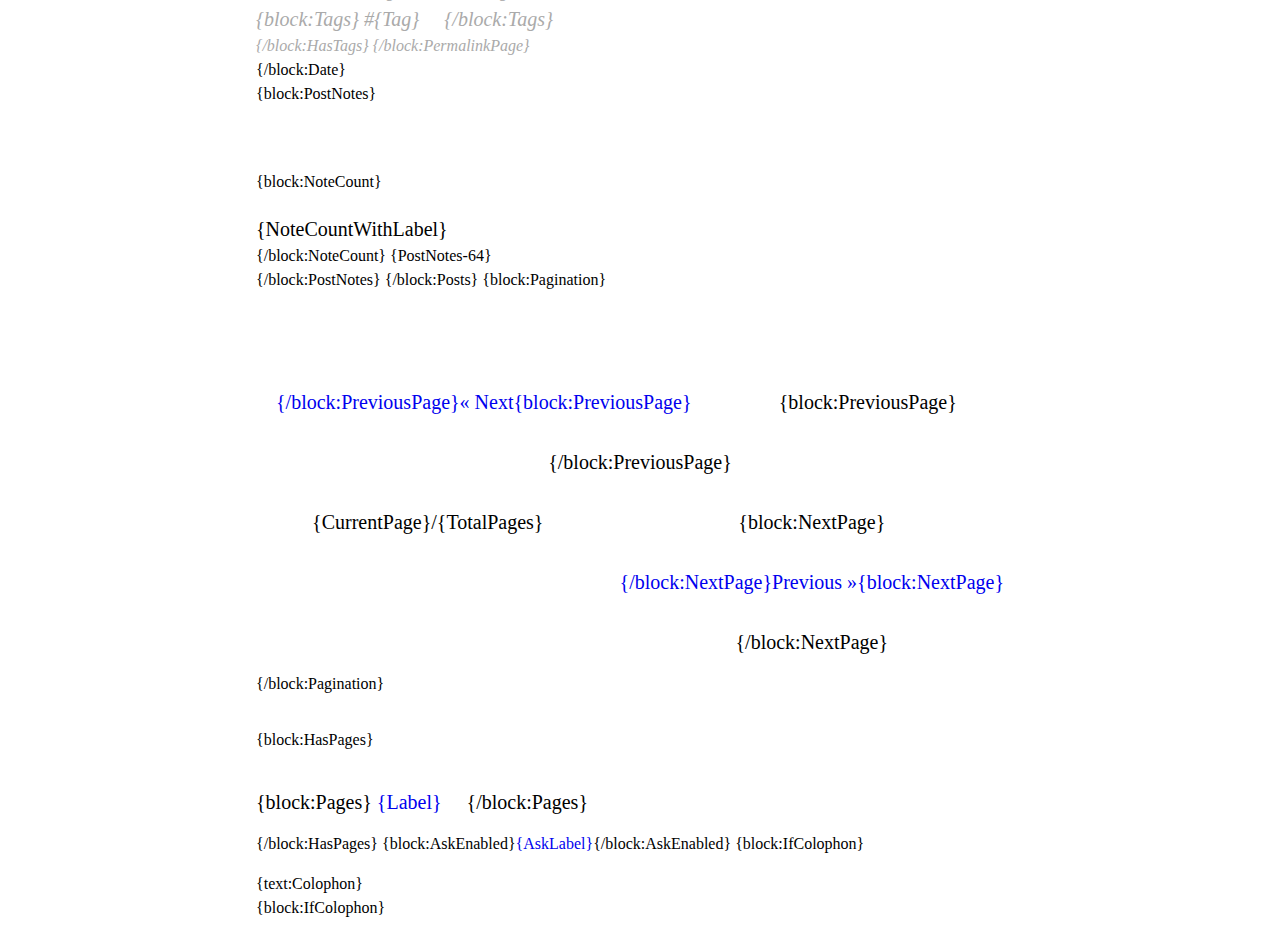
==== commit 88ada100: "Fixed pagination" ====
--- a/Ashley.html
+++ b/Ashley.html
@@ -15,7 +15,6 @@
 		<meta name="text:Colophon" content="Ashley theme by Jxnblk"/>
 		<meta name="text:GoogleWebFont" content="Gentium Book Basic"/>
 		<meta name="text:GoogleWebFontURL" content="Gentium+Book+Basic"/>
-		<meta name="text:Disqus Shortname" content=""/>
 		<meta name="color:Background" content="#fff"/>
     <meta name="color:Text" content="#444"/>
     <meta name="color:Link" content="#09b"/>
@@ -454,47 +453,14 @@
     					{PostNotes-64}
   				  </aside>
   				{/block:PostNotes}
-				
-				{block:IndexPage}<a class="dsq-comment-count" href="{Permalink}#disqus_thread">Comments</a>
-				<script type="text/javascript">
-				    var disqus_shortname = '{text:Disqus Shortname}';
-
-				    (function () {
-				        var s = document.createElement('script'); s.async = true;
-				        s.type = 'text/javascript';
-				        s.src = '//' + disqus_shortname + '.disqus.com/count.js';
-				        (document.getElementsByTagName('HEAD')[0] || document.getElementsByTagName('BODY')[0]).appendChild(s);
-				    }());
-				</script>
-				{/block:IndexPage}
-				
+
 				{/block:Posts}
-				<!-- Start Disqus -->
-				{block:IfDisqusShortname}
-
-					<div id="disqus_thread"></div>
-					<script type="text/javascript">
-					    /* * * CONFIGURATION VARIABLES: EDIT BEFORE PASTING INTO YOUR WEBPAGE * * */
-					    var disqus_shortname = '{text:Disqus Shortname}'; // Required - Replace <example> with your forum shortname
-
-					    /* * * DON'T EDIT BELOW THIS LINE * * */
-					    (function() {
-					        var dsq = document.createElement('script'); dsq.type = 'text/javascript'; dsq.async = true;
-					        dsq.src = '//' + disqus_shortname + '.disqus.com/embed.js';
-					        (document.getElementsByTagName('head')[0] || document.getElementsByTagName('body')[0]).appendChild(dsq);
-					    })();
-					</script>
-					<noscript>Please enable JavaScript to view the <a href="http://disqus.com/?ref_noscript">comments powered by Disqus.</a></noscript>
-					<a href="http://disqus.com" class="dsq-brlink">blog comments powered by <span class="logo-disqus">Disqus</span></a>
-
-				{/block:IfDisqusShortname}
-				<!-- End Disqus -->
 				
 				{block:Pagination}
 					<div class="pagination p">
-						<span class="previous">{block:PreviousPage}<a href="{PreviousPage}" class="previous">{/block:PreviousPage}&laquo; Previous{block:PreviousPage}</a>{/block:PreviousPage}</span>
+						<span class="previous">{block:PreviousPage}<a href="{PreviousPage}" class="previous">{/block:PreviousPage}&laquo; Next{block:PreviousPage}</a>{/block:PreviousPage}</span>
 						<span class="page-numbers">{CurrentPage}/{TotalPages}</span>
-						<span class="next">{block:NextPage}<a href="{NextPage}">{/block:NextPage}Next &raquo;{block:NextPage}</a>{/block:NextPage}</span>
+						<span class="next">{block:NextPage}<a href="{NextPage}">{/block:NextPage}Previous &raquo;{block:NextPage}</a>{/block:NextPage}</span>
 					</div>
 				{/block:Pagination}
 							
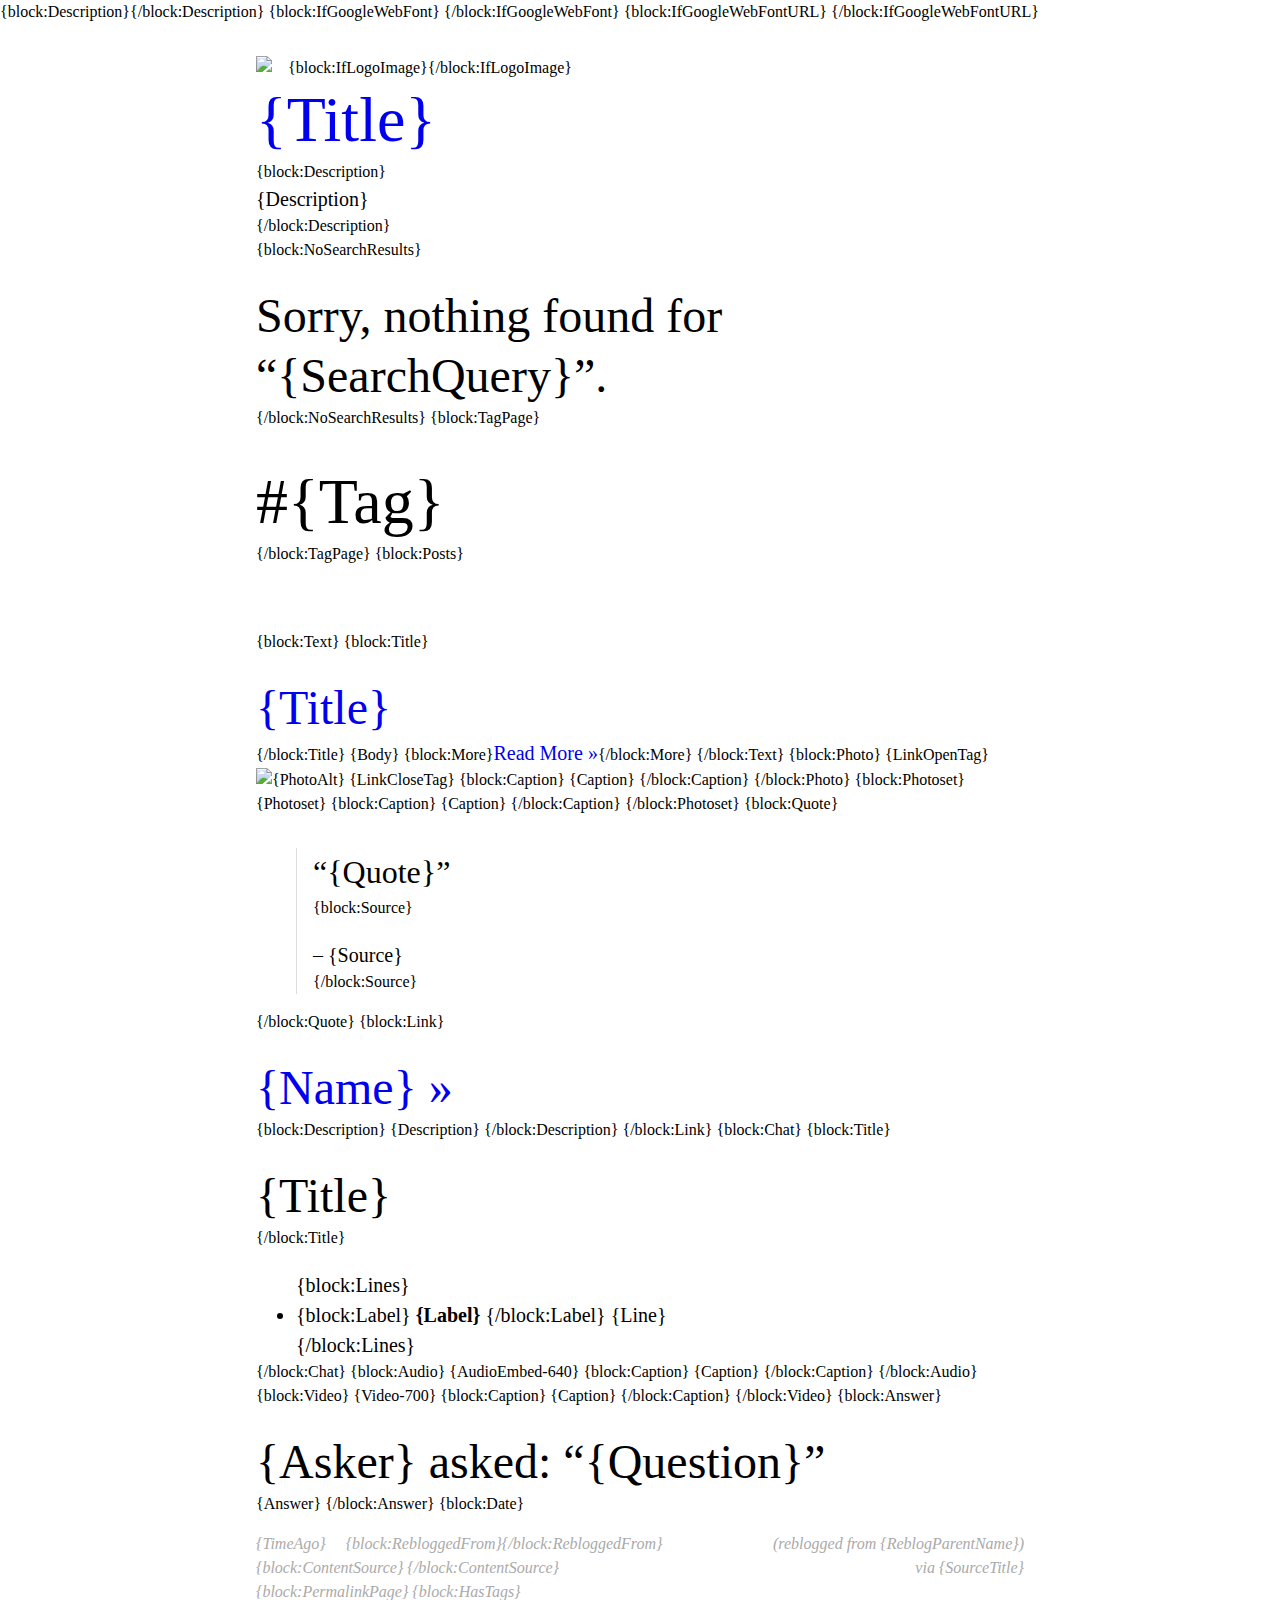
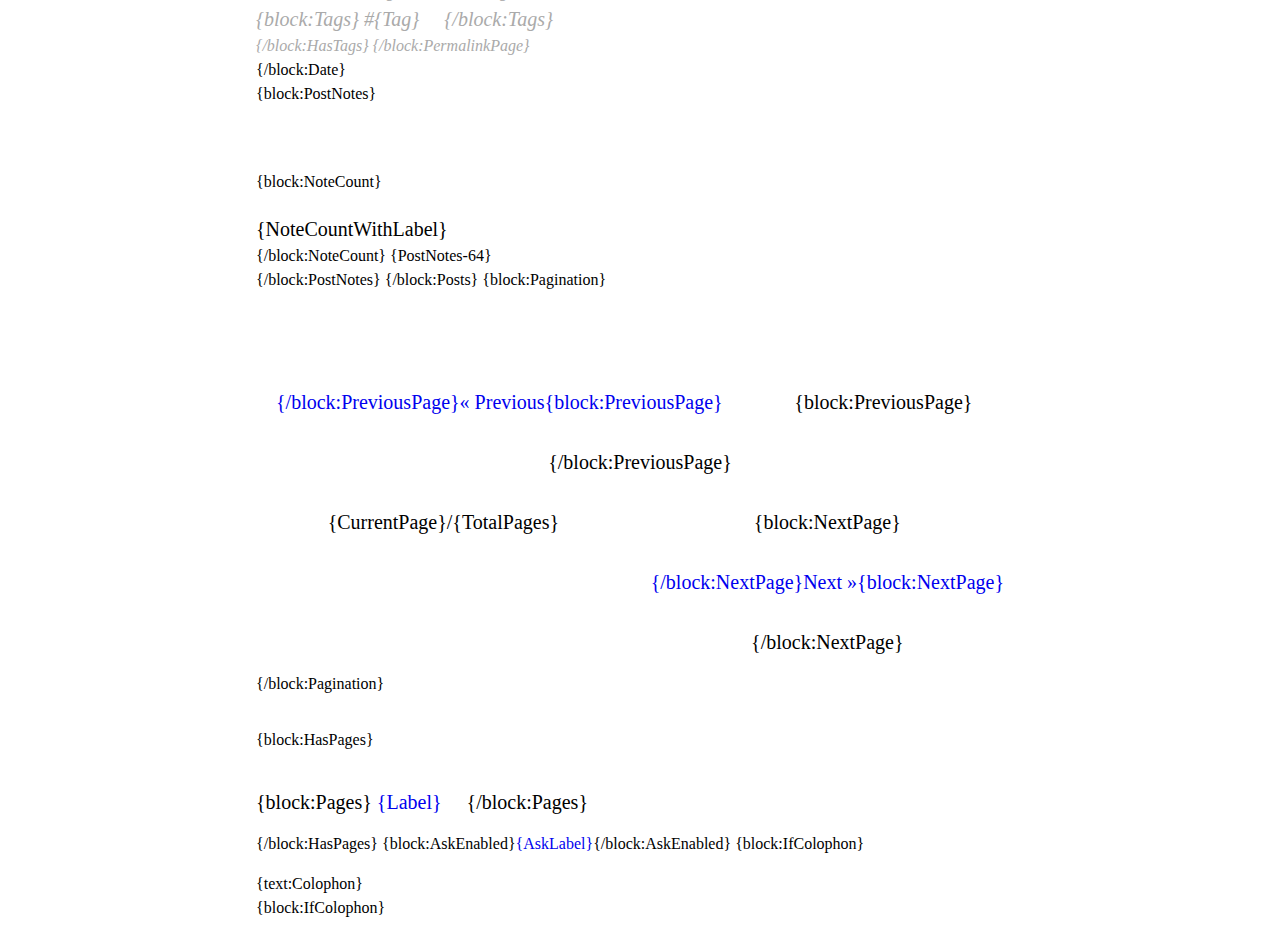
==== commit 5cf567ce: "Fix webfont loading being wrong + inconsistencies." ====
--- a/Ashley.html
+++ b/Ashley.html
@@ -14,7 +14,7 @@
 		<meta name="image:Logo" content=""/>
 		<meta name="text:Colophon" content="Ashley theme by Jxnblk"/>
 		<meta name="text:GoogleWebFont" content="Gentium Book Basic"/>
-		<meta name="text:GoogleWebFontURL" content="Gentium+Book+Basic"/>
+		<meta name="text:GoogleWebFontURL" content="Gentium BookB asic"/>
 		<meta name="color:Background" content="#fff"/>
     <meta name="color:Text" content="#444"/>
     <meta name="color:Link" content="#09b"/>
@@ -24,8 +24,12 @@
 		<link rel="apple-touch-icon" href="{PortraitURL-128}">
 		<link rel="alternate" type="application/rss+xml" href="{RSS}">
     {block:IfGoogleWebFont}
+      <link href='http://fonts.googleapis.com/css?family={text:GoogleWebFont}' rel='stylesheet' type='text/css'>
+    {/block:IfGoogleWebFont}
+    {block:IfGoogleWebFontURL}
       <link href='http://fonts.googleapis.com/css?family={text:GoogleWebFontURL}' rel='stylesheet' type='text/css'>
-    {/block:IfGoogleWebFont}
+    {/block:IfGoogleWebFontURL}
+
     <meta name=viewport content='width=device-width, initial-scale=1'>
 		<!--[if lt IE 9]>
 			<script src="http://html5shim.googlecode.com/svn/trunk/html5.js"></script>
@@ -132,7 +136,12 @@
       }
       
       header a, a.post-title {
+        font-family: '{text:GoogleWebFontURL}', Georgia, serif;
         color: {color:Text};
+     }
+      
+      .link h1 {
+      	font-family: '{text:GoogleWebFontURL}', Georgia, serif;
       }
       
       a.post-title:hover {
@@ -458,9 +467,9 @@
 				
 				{block:Pagination}
 					<div class="pagination p">
-						<span class="previous">{block:PreviousPage}<a href="{PreviousPage}" class="previous">{/block:PreviousPage}&laquo; Next{block:PreviousPage}</a>{/block:PreviousPage}</span>
+						<span class="previous">{block:PreviousPage}<a href="{PreviousPage}" class="previous">{/block:PreviousPage}&laquo; Previous{block:PreviousPage}</a>{/block:PreviousPage}</span>
 						<span class="page-numbers">{CurrentPage}/{TotalPages}</span>
-						<span class="next">{block:NextPage}<a href="{NextPage}">{/block:NextPage}Previous &raquo;{block:NextPage}</a>{/block:NextPage}</span>
+						<span class="next">{block:NextPage}<a href="{NextPage}">{/block:NextPage}Next &raquo;{block:NextPage}</a>{/block:NextPage}</span>
 					</div>
 				{/block:Pagination}
 							
